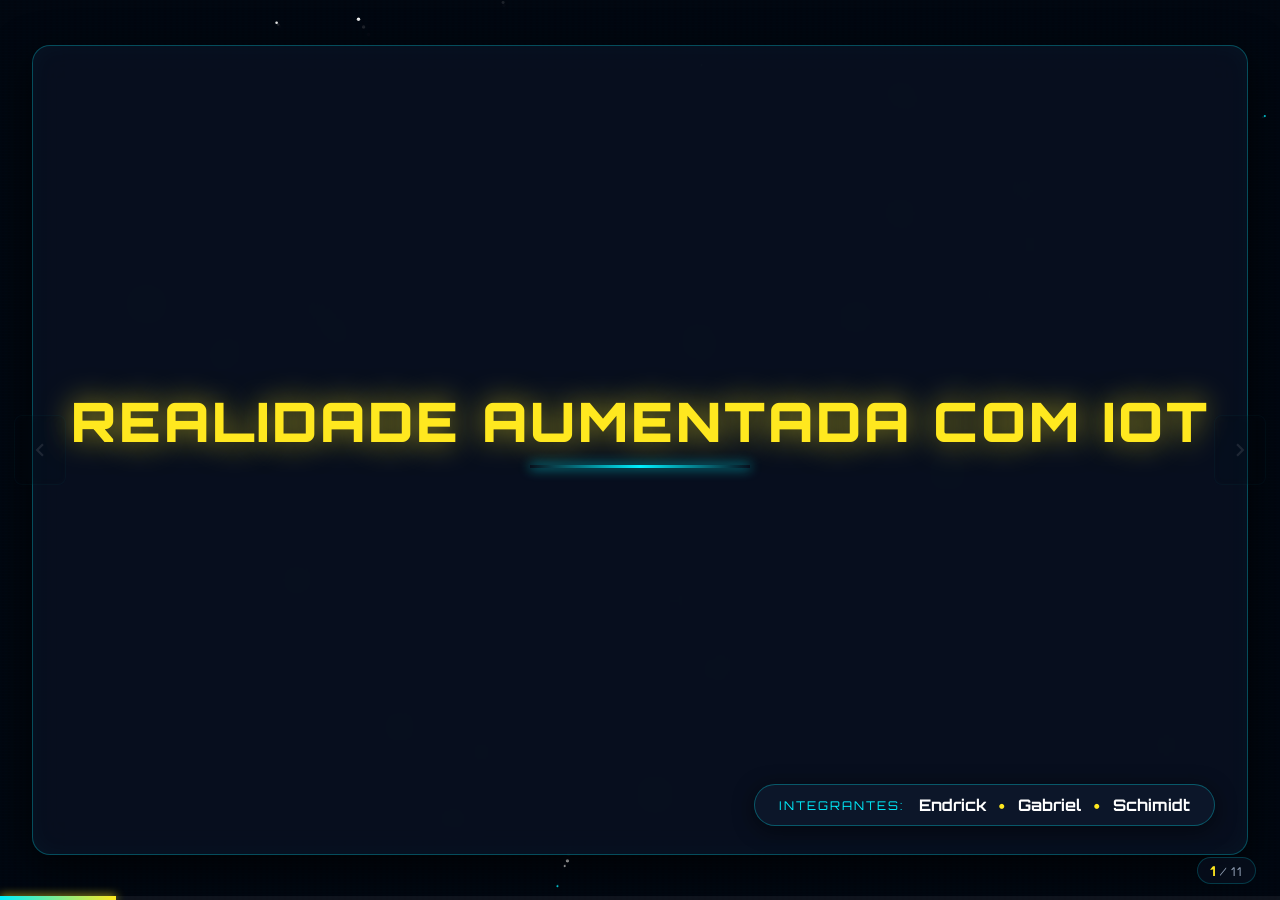
==== index.html @ c4b7a7ba "Add files via upload" ====
<!DOCTYPE html>
<html lang="pt-BR">
<head>
  <meta charset="UTF-8">
  <meta name="viewport" content="width=device-width, initial-scale=1.0">
  <title>Realidade Aumentada com IoT</title>
  <link rel="preconnect" href="https://fonts.googleapis.com">
  <link rel="preconnect" href="https://fonts.gstatic.com" crossorigin>
  <link href="https://fonts.googleapis.com/css2?family=Orbitron:wght@600;700;800;900&family=Rajdhani:wght@500;600;700&family=Inter:wght@400;500;600&display=swap" rel="stylesheet">
  <link rel="stylesheet" href="style.css">
</head>
<body>

  <!-- Canvas das Estrelas / Hiperespaço -->
  <canvas id="starfield"></canvas>

  <!-- Scanlines / Efeito Holográfico Sutil -->
  <div class="hologram-overlay"></div>

  <!-- Barra de Progresso Discreta (estilo apresentação real) -->
  <div class="presentation-progress">
    <div class="progress-bar" id="progressBar"></div>
  </div>

  <!-- Contador Discreto de Slides no Canto -->
  <div class="slide-counter-badge" id="slideCounterBadge">
    <span id="currentSlideNum">1</span> / <span id="totalSlidesNum">10</span>
  </div>

  <!-- Botões de Navegação Flutuantes e Discretos (aparecem ao passar o mouse) -->
  <button id="btnPrev" class="floating-nav-btn prev" title="Slide Anterior (Seta Esquerda / Espaço)">
    <svg viewBox="0 0 24 24" width="26" height="26"><path fill="currentColor" d="M15.41 7.41L14 6l-6 6 6 6 1.41-1.41L10.83 12z"/></svg>
  </button>
  <button id="btnNext" class="floating-nav-btn next" title="Próximo Slide (Seta Direita)">
    <svg viewBox="0 0 24 24" width="26" height="26"><path fill="currentColor" d="M10 6L8.59 7.41 13.17 12l-4.58 4.59L10 18l6-6z"/></svg>
  </button>

  <!-- Container Principal dos Slides (Apresentação Real) -->
  <main class="presentation-stage">

    <!-- ==================== SLIDE 0: CAPA ==================== -->
    <section class="slide active" data-index="0">
      <div class="slide-content intro-slide">
        <div class="title-container">
          <h1 class="main-title">REALIDADE AUMENTADA COM IOT</h1>
          <div class="title-saber-bar"></div>
        </div>

        <!-- Créditos dos Integrantes (Canto Inferior Direito) -->
        <div class="team-credits-box">
          <span class="credits-heading">INTEGRANTES:</span>
          <div class="team-names-pill">
            <span class="team-member">Endrick</span>
            <span class="dot-sep">•</span>
            <span class="team-member">Gabriel</span>
            <span class="dot-sep">•</span>
            <span class="team-member">Schimidt</span>
          </div>
        </div>
      </div>
    </section>

    <!-- ==================== SLIDE 1: O QUE É RA? ==================== -->
    <section class="slide" data-index="1">
      <div class="slide-content">
        <h2 class="slide-heading">O QUE É REALIDADE AUMENTADA (RA)?</h2>
        <p class="slide-subtitle">A inserção de elementos virtuais diretamente no campo de visão do mundo real.</p>

        <div class="cards-layout three-col">
          <div class="holo-card">
            <h3>O Mundo Real Não Some</h3>
            <p>Diferente da Realidade Virtual (RV) que cria um ambiente 100% isolado, a <strong>RA mantém você na realidade</strong>, adicionando gráficos e dados por cima dela.</p>
            <div class="card-tag">OVERLAY DIGITAL</div>
          </div>

          <div class="holo-card highlight-card">
            <h3>Informação em Tempo Real</h3>
            <p>Projeção de instruções visuais, mapas, textos e alertas gráficos <strong>ancorados no espaço 3D</strong> à sua frente, sem desviar sua atenção da tarefa.</p>
            <div class="card-tag">CONTEXTO ESPACIAL</div>
          </div>

          <div class="holo-card">
            <h3>Onde Você Já Viu?</h3>
            <p>Filtros de câmera no celular, jogos populares como <em>Pokémon GO</em> e visores <strong>HUD (Heads-Up Display)</strong> em carros modernos e caças de aviação.</p>
            <div class="card-tag">EXEMPLOS DO COTIDIANO</div>
          </div>
        </div>

        <div class="quote-callout">
          <span class="quote-glyph">“</span>
          <p><strong>Em resumo simples:</strong> RA é enxergar o mundo real com informações digitais projetadas exatamente sobre o objeto com o qual você está interagindo.</p>
        </div>
      </div>
    </section>

    <!-- ==================== SLIDE 2: O QUE É IOT? ==================== -->
    <section class="slide" data-index="2">
      <div class="slide-content">
        <h2 class="slide-heading">O QUE É INTERNET DAS COISAS (IoT)?</h2>
        <p class="slide-subtitle">Objetos do cotidiano e máquinas industriais conectados à internet gerando dados vivos.</p>

        <div class="cards-layout three-col">
          <div class="holo-card">
            <h3>Sensores em Tudo</h3>
            <p>Termômetros, acelerômetros, medidores de pressão e fluxo instalados em máquinas, veículos e aparelhos do dia a dia.</p>
            <div class="card-tag">COLETA DE TELEMETRIA</div>
          </div>

          <div class="holo-card">
            <h3>Comunicação em Rede</h3>
            <p>Os dispositivos enviam e recebem dados 24h por dia via Wi-Fi, 5G, Bluetooth ou radiofrequência industrial contínua.</p>
            <div class="card-tag">CONECTIVIDADE TOTAL</div>
          </div>

          <div class="holo-card">
            <h3>Ação Automatizada</h3>
            <p>O dado não fica parado: ele avisa quando uma peça vai quebrar, desliga um motor com superaquecimento ou acende luzes sozinho.</p>
            <div class="card-tag">INTELIGÊNCIA OPERACIONAL</div>
          </div>
        </div>

        <div class="data-stream-box">
          <div class="stream-header">
            <span class="status-pulse"></span>
            <span>EXEMPLOS DO DIA A DIA:</span>
          </div>
          <div class="stream-items">
            <span class="chip">Smartwatches medindo batimentos</span>
            <span class="chip">Lâmpadas e fechaduras inteligentes</span>
            <span class="chip">Tratores autônomos na agricultura</span>
            <span class="chip">Turbinas de usinas elétricas</span>
          </div>
        </div>
      </div>
    </section>

    <!-- ==================== SLIDE 3: A FUSÃO RA + IOT ==================== -->
    <section class="slide" data-index="3">
      <div class="slide-content">
        <h2 class="slide-heading">A FUSÃO: QUANDO RA ENCONTRA A IOT</h2>
        <p class="slide-subtitle">O invisível se torna visível: o dado do sensor sai da tela do computador e vai para o objeto real.</p>

        <div class="split-view">
          <div class="split-left">
            <div class="comparison-block old-way">
              <span class="block-label">SEM REALIDADE AUMENTADA</span>
              <h4>O Problema Tradicional:</h4>
              <p>O técnico olha para uma máquina quebrada, precisa andar até um computador ou pegar uma prancheta cheia de tabelas e gráficos distantes da peça física.</p>
            </div>

            <div class="comparison-block new-way">
              <span class="block-label">COM RA + IOT INTEGRADOS</span>
              <h4>A Solução Holística:</h4>
              <p>O técnico simplesmente <strong>olha para a máquina</strong>: os dados de temperatura, rotação e alertas aparecem flutuando exatamente onde estão os sensores.</p>
            </div>

            <ul class="key-points-list">
              <li><strong>Zero perda de tempo:</strong> O operador não precisa procurar manuais em outra sala.</li>
              <li><strong>Diagnóstico Instantâneo:</strong> Cor vermelha se a peça estiver quente, verde se estiver normal.</li>
            </ul>
          </div>

          <!-- DEMO INTERATIVA HOLOGRÁFICA NO SLIDE -->
          <div class="split-right">
            <div class="interactive-demo-panel">
              <div class="demo-hud-title">
                <span class="blinking-dot"></span>
                <span>SIMULADOR HUD: TURBINA CONECTADA</span>
              </div>
              <div class="hologram-viewport" id="holoViewport">
                <div class="turbine-graphic">
                  <div class="turbine-core"></div>
                  <div class="turbine-blades"></div>
                  <!-- Pontos de ancoragem de RA -->
                  <div class="ar-pin pin-1" id="pinTemp">
                    <div class="pin-marker"></div>
                    <div class="pin-popup">
                      <span class="label">TEMP NÚCLEO</span>
                      <strong id="valTemp">74°C [NORMAL]</strong>
                    </div>
                  </div>
                  <div class="ar-pin pin-2" id="pinRpm">
                    <div class="pin-marker"></div>
                    <div class="pin-popup">
                      <span class="label">VELOCIDADE</span>
                      <strong id="valRpm">3.420 RPM</strong>
                    </div>
                  </div>
                  <div class="ar-pin pin-3" id="pinVib">
                    <div class="pin-marker"></div>
                    <div class="pin-popup">
                      <span class="label">VIBRAÇÃO IoT</span>
                      <strong id="valVib">0.08 mm/s [OK]</strong>
                    </div>
                  </div>
                </div>
              </div>
              <div class="demo-controls">
                <button class="sim-btn" onclick="simulateAnomaly()">Simular Falha no Sensor</button>
                <button class="sim-btn reset" onclick="resetAnomaly()">Normalizar Sistema</button>
              </div>
              <p class="demo-hint">*Demonstração interativa da resposta da RA aos dados de IoT.</p>
            </div>
          </div>
        </div>
      </div>
    </section>

    <!-- ==================== SLIDE 4: ONDE JÁ É UTILIZADO? ==================== -->
    <section class="slide" data-index="4">
      <div class="slide-content">
        <h2 class="slide-heading">ONDE ESSA COMBINAÇÃO JÁ É USADA NO MUNDO?</h2>
        <p class="slide-subtitle">Não é ficção científica: setores de ponta já operam diariamente com RA + sensores IoT.</p>

        <div class="cards-layout four-col">
          <div class="holo-card">
            <h3>Indústria 4.0</h3>
            <p>Manutenção preditiva em fábricas. O operador vê o histórico de revisões flutuando sobre motores sem abrir tampas.</p>
            <div class="card-tag">MANUFATURA</div>
          </div>

          <div class="holo-card">
            <h3>Medicina & Cirurgias</h3>
            <p>Médicos com óculos de RA enxergam sinais vitais do paciente (IoT) e exames 3D projetados diretamente sobre o corpo operado.</p>
            <div class="card-tag">SAÚDE DE PRECISÃO</div>
          </div>

          <div class="holo-card">
            <h3>Logística & Armazéns</h3>
            <p><em>Pick-by-Vision</em>: O funcionário de galpões gigantes recebe setas luminosas no campo de visão até a caixa certa conectada por RFID.</p>
            <div class="card-tag">SUPPLY CHAIN</div>
          </div>

          <div class="holo-card">
            <h3>Redes de Energia & Óleo</h3>
            <p>Inspeção de tubulações e subestações de alta tensão à distância segura, lendo sensores de voltagem sem encostar nos cabos.</p>
            <div class="card-tag">SEGURANÇA PESADA</div>
          </div>
        </div>

        <div class="stat-banner">
          <div class="stat-item">
            <span class="stat-num">-90%</span>
            <span class="stat-desc">Erros de montagem e leitura</span>
          </div>
          <div class="stat-item">
            <span class="stat-num">+40%</span>
            <span class="stat-desc">Velocidade no diagnóstico técnico</span>
          </div>
          <div class="stat-item">
            <span class="stat-num">Mãos Livres</span>
            <span class="stat-desc">Operador focado 100% na tarefa física</span>
          </div>
        </div>
      </div>
    </section>

    <!-- ==================== SLIDE 5: CASOS REAIS DE SUCESSO ==================== -->
    <section class="slide" data-index="5">
      <div class="slide-content">
        <h2 class="slide-heading">CASOS REAIS DE GRANDES EMPRESAS</h2>
        <p class="slide-subtitle">Exemplos comprovados de gigantes globais que economizam bilhões com a tecnologia.</p>

        <div class="cards-layout three-col">
          <div class="case-card">
            <div class="case-header">
              <span class="corp-name">BOEING & AIRBUS</span>
              <span class="corp-tag">AVIAÇÃO</span>
            </div>
            <h4>Instalação de Fiação de Aeronaves</h4>
            <p>A montagem de milhares de cabos elétricos era guiada por manuais de papel de 1000 páginas. Com óculos de RA conectados a torquímetros inteligentes IoT:</p>
            <div class="case-metric">Tempo reduzido em <strong>25%</strong> e taxa de erro caiu para <strong>quase zero</strong>.</div>
          </div>

          <div class="case-card highlight-card">
            <div class="case-header">
              <span class="corp-name">GENERAL ELECTRIC (GE)</span>
              <span class="corp-tag">ENERGIA & TURBINAS</span>
            </div>
            <h4>Inspeção de Turbinas Eólicas e a Gás</h4>
            <p>Técnicos sobem torres de 100 metros usando óculos de RA que exibem vibração e torque em tempo real enviados pelos sensores da turbina.</p>
            <div class="case-metric">Produtividade dos técnicos aumentou em <strong>34%</strong> logo no primeiro uso.</div>
          </div>

          <div class="case-card">
            <div class="case-header">
              <span class="corp-name">PORSCHE & VOLVO</span>
              <span class="corp-tag">AUTOMOBILÍSTICA</span>
            </div>
            <h4>Assistência Remota em Concessionárias</h4>
            <p>Mecânicos conectam o carro à central IoT e colocam óculos RA. Engenheiros na matriz enxergam o que ele vê e desenham flechas virtuais no motor dele.</p>
            <div class="case-metric">Resolução de panes complexas <strong>40% mais rápida</strong>.</div>
          </div>
        </div>

        <div class="concept-chip-container">
          <span class="concept-label">TERMO CHAVE:</span>
          <span class="concept-pill"><strong>Gêmeo Digital (Digital Twin):</strong> O modelo 3D virtual exato da máquina que reage em tempo real com os sensores físicos.</span>
        </div>
      </div>
    </section>

    <!-- ==================== SLIDE 6: ÓCULOS DE RA NO MERCADO ==================== -->
    <section class="slide" data-index="6">
      <div class="slide-content">
        <h2 class="slide-heading">O ARSENAL DE HARDWARE: ÓCULOS DE RA ATUAIS</h2>
        <p class="slide-subtitle">Quais dispositivos tornam essa visualização possível hoje no mercado?</p>

        <div class="hardware-grid">
          <!-- Item 1: Vision Pro -->
          <div class="hw-card">
            <div class="hw-top">
              <span class="hw-badge apple">APPLE VISION PRO</span>
              <span class="hw-price">Premium</span>
            </div>
            <div class="hw-body">
              <h4>Computação Espacial Avançada</h4>
              <p>Displays Micro-OLED 4K em cada olho. Câmeras externas com passthrough quase perfeito para projetar telas, dados e modelos 3D ao redor do usuário.</p>
              <div class="hw-specs">
                <span>Foco: Produtividade & Multimídia</span>
                <span>Controle: Olhos e Mãos</span>
              </div>
            </div>
          </div>

          <!-- Item 2: HoloLens 2 -->
          <div class="hw-card highlight-hw">
            <div class="hw-top">
              <span class="hw-badge ms">MICROSOFT HOLOLENS 2</span>
              <span class="hw-price">Corporativo</span>
            </div>
            <div class="hw-body">
              <h4>O Veterano da Indústria</h4>
              <p>Lentes transparentes verdadeiras (visão ótica direta). O mais utilizado por indústrias, forças de defesa e cirurgiões para integrar com sensores IoT via nuvem.</p>
              <div class="hw-specs">
                <span>Foco: Indústria 4.0 & Medicina</span>
                <span>Visor articulado para cima</span>
              </div>
            </div>
          </div>

          <!-- Item 3: Meta Ray-Ban & Quest 3 -->
          <div class="hw-card">
            <div class="hw-top">
              <span class="hw-badge meta">META RAY-BAN / QUEST 3</span>
              <span class="hw-price">Consumidor</span>
            </div>
            <div class="hw-body">
              <h4>Acessibilidade & IA Integrada</h4>
              <p>Os óculos Ray-Ban possuem câmeras e IA por voz para ler o ambiente; já o Quest 3 traz passthrough colorido para misturar o mundo físico com dados.</p>
              <div class="hw-specs">
                <span>Foco: Dia a dia & Preço acessível</span>
                <span>Design de armação comum (Ray-Ban)</span>
              </div>
            </div>
          </div>

          <!-- Item 4: XREAL Air -->
          <div class="hw-card">
            <div class="hw-top">
              <span class="hw-badge xreal">XREAL AIR / MAGIC LEAP</span>
              <span class="hw-price">Portátil</span>
            </div>
            <div class="hw-body">
              <h4>Ultraleves & Conectados</h4>
              <p>Pesam menos de 80 gramas, conectam direto ao celular ou notebook via USB-C e projetam uma tela virtual flutuante gigante de telemetria.</p>
              <div class="hw-specs">
                <span>Foco: Portabilidade diária</span>
                <span>Visual discreto como óculos de sol</span>
              </div>
            </div>
          </div>
        </div>

        <div class="tech-observation">
          <strong>Tendência atual:</strong> Os aparelhos estão diminuindo de tamanho, ficando mais leves e saindo de capacetes pesados para armações finas de óculos normais.
        </div>
      </div>
    </section>

    <!-- ==================== SLIDE 7: VANTAGENS DE UNIR RA + IOT ==================== -->
    <section class="slide" data-index="7">
      <div class="slide-content">
        <h2 class="slide-heading">VANTAGENS ESTRATÉGICAS DE UNIR RA + IOT</h2>
        <p class="slide-subtitle">Por que governos e empresas investem bilhões nessa combinação?</p>

        <div class="benefits-grid">
          <div class="benefit-box">
            <div class="b-number">01</div>
            <div class="b-content">
              <h4>Tomada de Decisão Instantânea</h4>
              <p>O trabalhador não precisa deduzir o que está acontecendo: a condição exata da máquina está pintada na frente dos seus olhos.</p>
            </div>
          </div>

          <div class="benefit-box">
            <div class="b-number">02</div>
            <div class="b-content">
              <h4>Redução Drástica de Falhas Humanas</h4>
              <p>Instruções passo a passo ancoradas na peça correta impedem que o operador desmonte a parte errada ou esqueça uma etapa crítica.</p>
            </div>
          </div>

          <div class="benefit-box">
            <div class="b-number">03</div>
            <div class="b-content">
              <h4>Segurança do Operador em Áreas de Risco</h4>
              <p>Sensores detectam radiação, vazamentos invisíveis de gás ou choques elétricos, e a RA pinta o perigo em vermelho antes que a pessoa se aproxime.</p>
            </div>
          </div>

          <div class="benefit-box">
            <div class="b-number">04</div>
            <div class="b-content">
              <h4>Treinamento Muito Mais Rápido</h4>
              <p>Novos profissionais aprendem a consertar equipamentos praticando com hologramas guiados e dados reais de sensores, acelerando o aprendizado.</p>
            </div>
          </div>
        </div>

        <div class="summary-metric-bar">
          <div class="metric-pill">
            <span class="m-val">Economia</span>
            <span class="m-sub">Menos paradas de fábrica não planejadas</span>
          </div>
          <div class="metric-pill">
            <span class="m-val">Ergonomia</span>
            <span class="m-sub">Trabalho contínuo sem soltar ferramentas</span>
          </div>
          <div class="metric-pill">
            <span class="m-val">Colaboração</span>
            <span class="m-sub">Especialistas remotos compartilhando o mesmo olhar</span>
          </div>
        </div>
      </div>
    </section>

    <!-- ==================== SLIDE 8: O FUTURO ==================== -->
    <section class="slide" data-index="8">
      <div class="slide-content">
        <h2 class="slide-heading">COMO ESSA TECNOLOGIA SERÁ USADA NO FUTURO?</h2>
        <p class="slide-subtitle">Para onde a tecnologia está caminhando nos próximos 5 a 10 anos?</p>

        <div class="cards-layout three-col">
          <div class="future-card">
            <div class="future-year">PASSO 1</div>
            <h3>Lentes de Contato de RA</h3>
            <p>Adeus aos óculos grandes: pesquisas com microdisplays em lentes de contato já testam projetar dados biométricos e telemetria diretamente na retina.</p>
            <div class="future-tag">COMPUTAÇÃO INVISÍVEL</div>
          </div>

          <div class="future-card highlight-card">
            <div class="future-year">PASSO 2</div>
            <h3>IA Generativa como Copiloto</h3>
            <p>A Inteligência Artificial analisa os dados dos sensores IoT antes do humano e projeta um assistente holográfico inteligente guiando a manutenção em tempo real.</p>
            <div class="future-tag">IA + RA + IOT CONVERGENTES</div>
          </div>

          <div class="future-card">
            <div class="future-year">PASSO 3</div>
            <h3>Cidades Inteligentes Vivas</h3>
            <p>Ruas inteiras com semáforos, prédios e veículos autônomos comunicando telemetria que pedestres e motoristas enxergam direto em seus visores holográficos.</p>
            <div class="future-tag">SMART CITIES TOTAIS</div>
          </div>
        </div>

        <div class="starwars-analogy">
          <p>
            Com <strong>5G/6G, sensores IoT cada vez menores e processadores mais potentes</strong>, a fronteira entre o mundo físico e o digital tende a desaparecer.
          </p>
        </div>
      </div>
    </section>

    <!-- ==================== SLIDE 9: HORA DA PRÁTICA (QR CODE) ==================== -->
    <section class="slide" data-index="9">
      <div class="slide-content pratica-slide">
        <h2 class="slide-heading">HORA DA PRÁTICA</h2>
        <p class="slide-subtitle">Peguem o celular: vamos colocar uma turbina inteligente na mesa de vocês.</p>

        <div class="pratica-layout">
          <div class="qr-area">
            <div class="qr-moldura" id="qrCode"></div>
            <span class="qr-link" id="qrLink"></span>
          </div>

          <div class="pratica-passos">
            <div class="passo">
              <span class="passo-num">1</span>
              <div>
                <h4>Escaneie o QR Code</h4>
                <p>Abra a câmera do celular e aponte para o código ao lado.</p>
              </div>
            </div>
            <div class="passo">
              <span class="passo-num">2</span>
              <div>
                <h4>Toque em "Ver na minha mesa"</h4>
                <p>Aponte para o chão ou para a mesa e mova o celular devagar.</p>
              </div>
            </div>
            <div class="passo">
              <span class="passo-num">3</span>
              <div>
                <h4>Leia os sensores IoT</h4>
                <p>Temperatura, rotação, vibração e energia aparecem sobre a turbina em tempo real.</p>
              </div>
            </div>
            <div class="passo passo-alerta">
              <span class="passo-num">4</span>
              <div>
                <h4>Simule uma falha</h4>
                <p>Veja a RA reagir na hora: a turbina acelera e os dados ficam vermelhos.</p>
              </div>
            </div>
          </div>
        </div>
      </div>
    </section>

    <!-- ==================== SLIDE 10: CONCLUSÃO & PERGUNTAS ==================== -->
    <section class="slide" data-index="10">
      <div class="slide-content conclusion-slide">
        <h2 class="slide-heading">OBRIGADO</h2>
        <p class="slide-subtitle">"O futuro já está diante dos nossos olhos."</p>
      </div>
    </section>

  </main>

  <script src="qrcode.js"></script>
  <script src="script.js"></script>
</body>
</html>
---- style.css ----
/* ============================================================
   APRESENTAÇÃO GALÁCTICA DE SLIDES - REALIDADE AUMENTADA COM IOT
   Estética Star Wars: 100% Slide Deck Real (Sem Header / Sem Footer)
   ============================================================ */

:root {
  --sw-yellow: #ffe81f;
  --sw-blue: #00f0ff;
  --sw-jedi-blue: #2a9df4;
  --sw-saber-green: #00ff66;
  --sw-sith-red: #ff3344;
  --sw-purple: #a855f7;
  
  --bg-deep-space: #030712;
  --bg-panel: rgba(8, 16, 32, 0.88);
  --bg-panel-border: rgba(0, 240, 255, 0.28);
  --bg-card: rgba(14, 25, 45, 0.65);
  
  --text-main: #e2e8f0;
  --text-muted: #94a3b8;
  --text-bright: #ffffff;
  
  --glow-cyan: 0 0 16px rgba(0, 240, 255, 0.45);
  --glow-yellow: 0 0 20px rgba(255, 232, 31, 0.5);
  --font-scifi: 'Orbitron', -apple-system, BlinkMacSystemFont, sans-serif;
  --font-tech: 'Rajdhani', -apple-system, BlinkMacSystemFont, sans-serif;
  --font-body: 'Inter', -apple-system, BlinkMacSystemFont, sans-serif;
}

* {
  box-sizing: border-box;
  margin: 0;
  padding: 0;
  -webkit-font-smoothing: antialiased;
}

html, body {
  width: 100%;
  height: 100%;
  overflow: hidden;
  background-color: var(--bg-deep-space);
  color: var(--text-main);
  font-family: var(--font-body);
}

/* Canvas de Fundo (Estrelas / Salto no Hiperespaço) */
#starfield {
  position: fixed;
  top: 0;
  left: 0;
  width: 100vw;
  height: 100vh;
  z-index: 1;
  pointer-events: none;
}

/* Scanlines Holográficas Sutis */
.hologram-overlay {
  position: fixed;
  top: 0;
  left: 0;
  width: 100vw;
  height: 100vh;
  background: linear-gradient(
    rgba(18, 16, 16, 0) 50%, 
    rgba(0, 0, 0, 0.2) 50%
  ), linear-gradient(
    90deg,
    rgba(0, 240, 255, 0.015),
    transparent 50%,
    rgba(0, 240, 255, 0.015)
  );
  background-size: 100% 3px, 6px 100%;
  pointer-events: none;
  z-index: 2;
  opacity: 0.5;
}

/* ============================================================
   ELEMENTOS DISCRETOS DE APRESENTAÇÃO REAL
   ============================================================ */

/* Barra de Progresso Fina no Rodapé */
.presentation-progress {
  position: fixed;
  bottom: 0;
  left: 0;
  width: 100vw;
  height: 4px;
  background: rgba(255, 255, 255, 0.06);
  z-index: 200;
}

.progress-bar {
  height: 100%;
  width: 10%;
  background: linear-gradient(90deg, var(--sw-blue), var(--sw-yellow));
  box-shadow: 0 0 10px var(--sw-yellow);
  transition: width 0.35s cubic-bezier(0.16, 1, 0.3, 1);
}

/* Indicador Discreto de Slide (Canto Inferior Direito) */
.slide-counter-badge {
  position: fixed;
  bottom: 16px;
  right: 24px;
  background: rgba(8, 16, 32, 0.7);
  border: 1px solid rgba(0, 240, 255, 0.2);
  padding: 4px 12px;
  border-radius: 20px;
  font-family: var(--font-scifi);
  font-size: 0.75rem;
  color: var(--text-muted);
  letter-spacing: 1px;
  z-index: 150;
  backdrop-filter: blur(8px);
}

.slide-counter-badge span:first-child {
  color: var(--sw-yellow);
  font-weight: 700;
  font-size: 0.85rem;
}

/* Botões de Navegação Flutuantes e Transparentes (Aparecem suavemente no hover) */
.floating-nav-btn {
  position: fixed;
  top: 50%;
  transform: translateY(-50%);
  width: 52px;
  height: 70px;
  background: rgba(10, 20, 38, 0.25);
  border: 1px solid rgba(0, 240, 255, 0.15);
  color: rgba(255, 255, 255, 0.5);
  display: flex;
  align-items: center;
  justify-content: center;
  cursor: pointer;
  z-index: 120;
  border-radius: 8px;
  opacity: 0.2;
  transition: all 0.25s ease;
  backdrop-filter: blur(4px);
}

.floating-nav-btn:hover {
  opacity: 1;
  background: rgba(10, 20, 38, 0.85);
  border-color: var(--sw-blue);
  color: var(--sw-blue);
  box-shadow: 0 0 15px rgba(0, 240, 255, 0.3);
}

.floating-nav-btn.prev {
  left: 14px;
}

.floating-nav-btn.next {
  right: 14px;
}

/* ============================================================
   PALCO DOS SLIDES (TELA CHEIA IMERSIVA)
   ============================================================ */
.presentation-stage {
  position: fixed;
  top: 0;
  bottom: 0;
  left: 0;
  right: 0;
  z-index: 10;
  display: flex;
  align-items: center;
  justify-content: center;
  padding: 30px;
}

.slide {
  position: absolute;
  width: 95%;
  max-width: 1360px;
  height: 90%;
  max-height: 840px;
  opacity: 0;
  pointer-events: none;
  transform: scale(0.97) translateY(12px);
  transition: opacity 0.35s cubic-bezier(0.16, 1, 0.3, 1), transform 0.35s cubic-bezier(0.16, 1, 0.3, 1);
  display: flex;
  align-items: center;
  justify-content: center;
}

.slide.active {
  opacity: 1;
  pointer-events: auto;
  transform: scale(1) translateY(0);
}

.slide-content {
  width: 100%;
  height: 100%;
  background: var(--bg-panel);
  backdrop-filter: blur(16px);
  border: 1px solid var(--bg-panel-border);
  border-radius: 18px;
  box-shadow: 0 12px 40px rgba(0, 0, 0, 0.75), inset 0 0 25px rgba(0, 240, 255, 0.03);
  padding: 44px 54px;
  display: flex;
  flex-direction: column;
  justify-content: flex-start;
  position: relative;
  overflow-y: auto;
}

.slide-heading {
  font-family: var(--font-scifi);
  font-size: 2rem;
  font-weight: 900;
  letter-spacing: 1.5px;
  color: var(--text-bright);
  text-transform: uppercase;
  margin-bottom: 6px;
  text-shadow: 0 0 18px rgba(0, 240, 255, 0.3);
}

.slide-subtitle {
  font-family: var(--font-tech);
  font-size: 1.3rem;
  color: var(--sw-blue);
  margin-bottom: 24px;
  font-weight: 600;
}

/* ============================================================
   SLIDE 0: CAPA DA APRESENTAÇÃO
   ============================================================ */
.intro-slide {
  text-align: center;
  align-items: center;
  justify-content: center;
  padding: 50px 30px;
}

.sw-intro-badge {
  font-family: var(--font-scifi);
  color: var(--sw-blue);
  font-size: 0.85rem;
  letter-spacing: 4px;
  margin-bottom: 24px;
  opacity: 0.85;
}

.title-container {
  display: flex;
  flex-direction: column;
  align-items: center;
  margin-bottom: 40px;
}

.main-title {
  font-family: var(--font-scifi);
  font-size: 3.4rem;
  font-weight: 900;
  letter-spacing: 3px;
  color: var(--sw-yellow);
  text-shadow: 0 0 30px rgba(255, 232, 31, 0.6);
  line-height: 1.1;
  text-transform: uppercase;
}

.title-saber-bar {
  width: 220px;
  height: 3px;
  background: linear-gradient(90deg, transparent, var(--sw-blue), transparent);
  box-shadow: 0 0 12px var(--sw-blue);
  margin-top: 14px;
}

.intro-description {
  max-width: 820px;
  font-size: 1.25rem;
  line-height: 1.6;
  color: var(--text-muted);
  margin-bottom: 34px;
}

.team-credits-box {
  position: absolute;
  bottom: 28px;
  right: 32px;
  background: rgba(14, 25, 45, 0.8);
  border: 1px solid rgba(0, 240, 255, 0.3);
  padding: 10px 24px;
  border-radius: 30px;
  display: flex;
  align-items: center;
  gap: 14px;
  margin-bottom: 0;
  box-shadow: 0 4px 20px rgba(0, 0, 0, 0.5);
  z-index: 10;
}

.credits-heading {
  font-family: var(--font-scifi);
  font-size: 0.75rem;
  letter-spacing: 2px;
  color: var(--sw-blue);
}

.team-names-pill {
  display: flex;
  align-items: center;
  gap: 12px;
}

.team-member {
  font-family: var(--font-scifi);
  font-size: 1rem;
  font-weight: 700;
  color: var(--text-bright);
}

.dot-sep {
  color: var(--sw-yellow);
  font-weight: bold;
}

.action-btn {
  font-family: var(--font-scifi);
  font-size: 1rem;
  font-weight: 800;
  letter-spacing: 1.5px;
  padding: 14px 34px;
  border-radius: 8px;
  cursor: pointer;
  display: flex;
  align-items: center;
  gap: 12px;
  transition: all 0.25s ease;
}

.primary-btn {
  background: var(--sw-yellow);
  color: #050b14;
  border: 1px solid var(--sw-yellow);
  box-shadow: var(--glow-yellow);
}

.primary-btn:hover {
  transform: translateY(-2px);
  background: #fff04d;
  box-shadow: 0 0 28px rgba(255, 232, 31, 0.7);
}

.secondary-btn {
  background: transparent;
  color: var(--sw-blue);
  border: 1px solid var(--sw-blue);
}

.secondary-btn:hover {
  background: rgba(0, 240, 255, 0.15);
  box-shadow: var(--glow-cyan);
}

/* ============================================================
   SISTEMAS DE CARDS (LAYOUTS)
   ============================================================ */
.cards-layout {
  display: grid;
  gap: 22px;
  flex: 1;
  align-items: stretch;
}

.three-col {
  grid-template-columns: repeat(3, 1fr);
}

.four-col {
  grid-template-columns: repeat(4, 1fr);
}

.holo-card {
  background: var(--bg-card);
  border: 1px solid rgba(0, 240, 255, 0.18);
  border-radius: 14px;
  padding: 26px;
  display: flex;
  flex-direction: column;
  transition: all 0.25s ease;
  position: relative;
}

.holo-card:hover {
  transform: translateY(-4px);
  border-color: rgba(0, 240, 255, 0.45);
  background: rgba(14, 25, 45, 0.9);
  box-shadow: 0 10px 25px rgba(0, 0, 0, 0.4), 0 0 16px rgba(0, 240, 255, 0.15);
}

.holo-card.highlight-card {
  border-color: rgba(0, 240, 255, 0.4);
  background: rgba(12, 28, 54, 0.75);
  box-shadow: inset 0 0 15px rgba(0, 240, 255, 0.1);
}

.card-icon {
  font-size: 2.2rem;
  margin-bottom: 14px;
}

.holo-card h3 {
  font-family: var(--font-scifi);
  font-size: 1.2rem;
  font-weight: 700;
  color: var(--text-bright);
  margin-bottom: 12px;
  line-height: 1.3;
}

.holo-card p {
  font-size: 1rem;
  color: var(--text-muted);
  line-height: 1.6;
  flex: 1;
}

.holo-card strong {
  color: var(--sw-blue);
}

.card-tag {
  font-family: var(--font-scifi);
  font-size: 0.7rem;
  letter-spacing: 1.5px;
  color: var(--sw-yellow);
  margin-top: 16px;
  padding-top: 12px;
  border-top: 1px dashed rgba(255, 255, 255, 0.1);
}

.quote-callout {
  margin-top: 22px;
  background: rgba(0, 240, 255, 0.06);
  border-left: 4px solid var(--sw-blue);
  padding: 16px 22px;
  border-radius: 0 8px 8px 0;
  display: flex;
  align-items: center;
  gap: 14px;
}

.quote-glyph {
  font-size: 2.8rem;
  color: var(--sw-blue);
  font-family: serif;
  line-height: 0.8;
}

.quote-callout p {
  font-size: 1.05rem;
  color: var(--text-main);
}

.data-stream-box {
  margin-top: 22px;
  background: rgba(14, 25, 45, 0.6);
  border: 1px solid rgba(0, 240, 255, 0.2);
  border-radius: 10px;
  padding: 16px 22px;
}

.stream-header {
  display: flex;
  align-items: center;
  gap: 8px;
  font-family: var(--font-scifi);
  font-size: 0.8rem;
  letter-spacing: 1.2px;
  color: var(--sw-blue);
  margin-bottom: 12px;
}

.status-pulse {
  width: 9px;
  height: 9px;
  background-color: var(--sw-saber-green);
  border-radius: 50%;
  box-shadow: 0 0 8px var(--sw-saber-green);
  animation: pulse 1.5s infinite;
}

@keyframes pulse {
  0% { transform: scale(0.9); opacity: 0.7; }
  50% { transform: scale(1.2); opacity: 1; }
  100% { transform: scale(0.9); opacity: 0.7; }
}

.stream-items {
  display: flex;
  flex-wrap: wrap;
  gap: 12px;
}

.chip {
  background: rgba(0, 240, 255, 0.08);
  border: 1px solid rgba(0, 240, 255, 0.25);
  color: var(--text-bright);
  padding: 7px 16px;
  border-radius: 20px;
  font-size: 0.9rem;
  font-family: var(--font-tech);
  font-weight: 600;
}

/* ============================================================
   SLIDE 3: SPLIT VIEW COM DEMO INTERATIVA HOLOGRÁFICA
   ============================================================ */
.split-view {
  display: grid;
  grid-template-columns: 1fr 1fr;
  gap: 32px;
  flex: 1;
  align-items: center;
}

.split-left {
  display: flex;
  flex-direction: column;
  gap: 16px;
}

.comparison-block {
  padding: 18px 22px;
  border-radius: 12px;
  border: 1px solid transparent;
}

.old-way {
  background: rgba(239, 68, 68, 0.08);
  border-color: rgba(239, 68, 68, 0.28);
}

.new-way {
  background: rgba(0, 240, 255, 0.09);
  border-color: rgba(0, 240, 255, 0.35);
  box-shadow: 0 0 16px rgba(0, 240, 255, 0.1);
}

.block-label {
  font-family: var(--font-scifi);
  font-size: 0.7rem;
  letter-spacing: 1.5px;
  display: block;
  margin-bottom: 6px;
}

.old-way .block-label { color: #f87171; }
.new-way .block-label { color: var(--sw-blue); }

.comparison-block h4 {
  font-size: 1.15rem;
  color: var(--text-bright);
  margin-bottom: 6px;
}

.comparison-block p {
  font-size: 0.95rem;
  color: var(--text-muted);
  line-height: 1.5;
}

.key-points-list {
  list-style: none;
  display: flex;
  flex-direction: column;
  gap: 10px;
  margin-top: 4px;
}

.key-points-list li {
  font-size: 0.95rem;
  color: var(--text-main);
  position: relative;
  padding-left: 22px;
}

.key-points-list li::before {
  content: '▸';
  position: absolute;
  left: 0;
  color: var(--sw-blue);
  font-weight: bold;
}

/* Simulador Interativo da Turbina (Slide 3) */
.interactive-demo-panel {
  background: rgba(9, 18, 33, 0.92);
  border: 1px solid var(--sw-blue);
  border-radius: 14px;
  padding: 24px;
  box-shadow: inset 0 0 20px rgba(0, 240, 255, 0.15), 0 0 25px rgba(0, 0, 0, 0.5);
  display: flex;
  flex-direction: column;
  align-items: center;
}

.demo-hud-title {
  width: 100%;
  display: flex;
  align-items: center;
  gap: 8px;
  font-family: var(--font-scifi);
  font-size: 0.75rem;
  letter-spacing: 1.5px;
  color: var(--sw-blue);
  border-bottom: 1px solid rgba(0, 240, 255, 0.2);
  padding-bottom: 10px;
  margin-bottom: 18px;
}

.blinking-dot {
  width: 8px;
  height: 8px;
  border-radius: 50%;
  background: var(--sw-saber-green);
  box-shadow: 0 0 8px var(--sw-saber-green);
  animation: pulse 1s infinite;
}

.hologram-viewport {
  width: 100%;
  height: 230px;
  position: relative;
  display: flex;
  align-items: center;
  justify-content: center;
  background: radial-gradient(circle, rgba(0, 240, 255, 0.1) 0%, transparent 70%);
  border-radius: 10px;
  border: 1px dashed rgba(0, 240, 255, 0.25);
}

.turbine-graphic {
  position: relative;
  width: 130px;
  height: 130px;
}

.turbine-core {
  position: absolute;
  top: 38px;
  left: 38px;
  width: 54px;
  height: 54px;
  border-radius: 50%;
  background: radial-gradient(circle, #00f0ff 0%, #034f84 100%);
  box-shadow: 0 0 22px #00f0ff;
  z-index: 2;
}

.turbine-blades {
  position: absolute;
  top: 0;
  left: 0;
  width: 100%;
  height: 100%;
  border-radius: 50%;
  border: 3px dashed rgba(0, 240, 255, 0.65);
  animation: spinTurbine 4s linear infinite;
  box-shadow: 0 0 15px rgba(0, 240, 255, 0.3);
}

@keyframes spinTurbine {
  from { transform: rotate(0deg); }
  to { transform: rotate(360deg); }
}

.ar-pin {
  position: absolute;
  display: flex;
  align-items: center;
  gap: 6px;
  transition: all 0.3s ease;
}

.pin-1 { top: -20px; right: -95px; }
.pin-2 { bottom: -20px; right: -90px; }
.pin-3 { top: 40px; left: -130px; }

.pin-marker {
  width: 10px;
  height: 10px;
  border-radius: 50%;
  background: var(--sw-blue);
  box-shadow: 0 0 10px var(--sw-blue);
}

.pin-popup {
  background: rgba(5, 15, 29, 0.95);
  border: 1px solid var(--sw-blue);
  border-radius: 6px;
  padding: 5px 12px;
  display: flex;
  flex-direction: column;
  box-shadow: 0 4px 12px rgba(0, 0, 0, 0.6);
}

.pin-popup .label {
  font-family: var(--font-scifi);
  font-size: 0.6rem;
  color: var(--text-muted);
  letter-spacing: 1px;
}

.pin-popup strong {
  font-family: var(--font-tech);
  font-size: 0.9rem;
  color: var(--sw-saber-green);
}

.interactive-demo-panel.has-anomaly .turbine-core {
  background: radial-gradient(circle, #ff3344 0%, #880000 100%);
  box-shadow: 0 0 25px #ff3344;
}
.interactive-demo-panel.has-anomaly .turbine-blades {
  border-color: #ff3344;
  animation-duration: 1s;
}
.interactive-demo-panel.has-anomaly #valTemp {
  color: #ff3344;
}
.interactive-demo-panel.has-anomaly #pinTemp .pin-marker {
  background: #ff3344;
  box-shadow: 0 0 12px #ff3344;
}

.demo-controls {
  display: flex;
  gap: 12px;
  margin-top: 18px;
}

.sim-btn {
  background: rgba(0, 240, 255, 0.12);
  border: 1px solid var(--sw-blue);
  color: var(--text-bright);
  padding: 8px 16px;
  border-radius: 6px;
  font-family: var(--font-tech);
  font-size: 0.9rem;
  font-weight: 700;
  cursor: pointer;
  transition: all 0.2s ease;
}

.sim-btn:hover {
  background: var(--sw-blue);
  color: #030712;
}

.sim-btn.reset {
  border-color: rgba(255, 255, 255, 0.3);
  color: var(--text-muted);
}
.sim-btn.reset:hover {
  background: rgba(255, 255, 255, 0.2);
  color: var(--text-bright);
}

.demo-hint {
  font-size: 0.8rem;
  color: var(--text-muted);
  margin-top: 10px;
  font-style: italic;
}

/* ============================================================
   SLIDE 4 & 5: CASOS REAIS E ESTATÍSTICAS
   ============================================================ */
.stat-banner {
  margin-top: 22px;
  display: grid;
  grid-template-columns: repeat(3, 1fr);
  background: rgba(14, 25, 45, 0.6);
  border: 1px solid rgba(0, 240, 255, 0.25);
  border-radius: 12px;
  padding: 16px 22px;
  text-align: center;
}

.stat-item {
  border-right: 1px solid rgba(0, 240, 255, 0.15);
  padding: 0 16px;
}
.stat-item:last-child {
  border-right: none;
}

.stat-num {
  display: block;
  font-family: var(--font-scifi);
  font-size: 1.8rem;
  font-weight: 900;
  color: var(--sw-yellow);
  text-shadow: 0 0 12px rgba(255, 232, 31, 0.3);
}

.stat-desc {
  font-size: 0.85rem;
  color: var(--text-muted);
}

.case-card {
  background: var(--bg-card);
  border: 1px solid rgba(0, 240, 255, 0.2);
  border-radius: 14px;
  padding: 24px;
  display: flex;
  flex-direction: column;
}

.case-card:hover {
  border-color: var(--sw-blue);
  transform: translateY(-3px);
  transition: all 0.25s ease;
}

.case-header {
  display: flex;
  justify-content: space-between;
  align-items: center;
  margin-bottom: 12px;
}

.corp-name {
  font-family: var(--font-scifi);
  font-size: 1rem;
  font-weight: 700;
  color: var(--sw-yellow);
}

.corp-tag {
  font-family: var(--font-tech);
  font-size: 0.8rem;
  font-weight: 700;
  letter-spacing: 1px;
  background: rgba(255, 255, 255, 0.08);
  padding: 3px 9px;
  border-radius: 4px;
  color: var(--text-muted);
}

.case-card h4 {
  font-size: 1.15rem;
  color: var(--text-bright);
  margin-bottom: 10px;
}

.case-card p {
  font-size: 0.95rem;
  color: var(--text-muted);
  line-height: 1.5;
  flex: 1;
}

.case-metric {
  margin-top: 16px;
  padding: 10px 14px;
  background: rgba(0, 240, 255, 0.08);
  border-radius: 6px;
  border-left: 3px solid var(--sw-blue);
  font-size: 0.9rem;
  color: var(--text-bright);
}

.case-metric strong {
  color: var(--sw-yellow);
}

.concept-chip-container {
  margin-top: 22px;
  display: flex;
  align-items: center;
  gap: 12px;
  background: rgba(10, 25, 47, 0.8);
  padding: 14px 20px;
  border-radius: 10px;
  border: 1px solid rgba(0, 240, 255, 0.3);
}

.concept-label {
  font-family: var(--font-scifi);
  font-size: 0.8rem;
  letter-spacing: 1.5px;
  color: var(--sw-yellow);
  white-space: nowrap;
}

.concept-pill {
  font-size: 0.95rem;
  color: var(--text-main);
}

/* ============================================================
   SLIDE 6: HARDWARE / ÓCULOS DE RA
   ============================================================ */
.hardware-grid {
  display: grid;
  grid-template-columns: repeat(4, 1fr);
  gap: 20px;
  flex: 1;
}

.hw-card {
  background: var(--bg-card);
  border: 1px solid rgba(0, 240, 255, 0.2);
  border-radius: 14px;
  padding: 22px;
  display: flex;
  flex-direction: column;
  transition: all 0.25s ease;
}

.hw-card:hover {
  transform: translateY(-4px);
  border-color: var(--sw-blue);
  background: rgba(14, 25, 45, 0.9);
  box-shadow: 0 10px 20px rgba(0, 0, 0, 0.5);
}

.hw-card.highlight-hw {
  border-color: rgba(255, 232, 31, 0.4);
  background: rgba(25, 25, 10, 0.45);
}

.hw-top {
  display: flex;
  justify-content: space-between;
  align-items: center;
  margin-bottom: 12px;
}

.hw-badge {
  font-family: var(--font-scifi);
  font-size: 0.75rem;
  font-weight: 700;
  letter-spacing: 1px;
}

.hw-badge.apple { color: #f3f4f6; }
.hw-badge.ms { color: var(--sw-yellow); }
.hw-badge.meta { color: #60a5fa; }
.hw-badge.xreal { color: var(--sw-saber-green); }

.hw-price {
  font-family: var(--font-tech);
  font-size: 0.8rem;
  background: rgba(255, 255, 255, 0.08);
  padding: 3px 9px;
  border-radius: 4px;
  color: var(--text-muted);
}

.hw-body h4 {
  font-size: 1.1rem;
  color: var(--text-bright);
  margin-bottom: 8px;
}

.hw-body p {
  font-size: 0.9rem;
  color: var(--text-muted);
  line-height: 1.5;
  flex: 1;
}

.hw-specs {
  margin-top: 14px;
  padding-top: 12px;
  border-top: 1px solid rgba(255, 255, 255, 0.1);
  display: flex;
  flex-direction: column;
  gap: 4px;
}

.hw-specs span {
  font-size: 0.8rem;
  color: var(--sw-blue);
  font-family: var(--font-tech);
  font-weight: 600;
}

.tech-observation {
  margin-top: 20px;
  background: rgba(0, 240, 255, 0.06);
  border-left: 3px solid var(--sw-yellow);
  padding: 12px 18px;
  border-radius: 0 6px 6px 0;
  font-size: 0.95rem;
  color: var(--text-main);
}

/* ============================================================
   SLIDE 7: VANTAGENS ESTRATÉGICAS
   ============================================================ */
.benefits-grid {
  display: grid;
  grid-template-columns: repeat(2, 1fr);
  gap: 20px;
  flex: 1;
}

.benefit-box {
  background: var(--bg-card);
  border: 1px solid rgba(0, 255, 102, 0.2);
  border-radius: 14px;
  padding: 24px;
  display: flex;
  gap: 20px;
  align-items: flex-start;
  transition: all 0.25s ease;
}

.benefit-box:hover {
  transform: translateY(-3px);
  border-color: var(--sw-saber-green);
  background: rgba(14, 25, 45, 0.9);
  box-shadow: 0 0 16px rgba(0, 255, 102, 0.15);
}

.b-number {
  font-family: var(--font-scifi);
  font-size: 1.7rem;
  font-weight: 900;
  color: var(--sw-saber-green);
  line-height: 1;
  padding: 10px 14px;
  background: rgba(0, 255, 102, 0.08);
  border: 1px solid rgba(0, 255, 102, 0.3);
  border-radius: 8px;
}

.b-content h4 {
  font-family: var(--font-scifi);
  font-size: 1.15rem;
  color: var(--text-bright);
  margin-bottom: 6px;
}

.b-content p {
  font-size: 0.95rem;
  color: var(--text-muted);
  line-height: 1.5;
}

.summary-metric-bar {
  margin-top: 20px;
  display: grid;
  grid-template-columns: repeat(3, 1fr);
  gap: 16px;
}

.metric-pill {
  background: rgba(10, 25, 47, 0.7);
  border: 1px solid rgba(0, 240, 255, 0.25);
  border-radius: 8px;
  padding: 12px 18px;
  text-align: center;
}

.m-val {
  display: block;
  font-family: var(--font-scifi);
  font-size: 1.05rem;
  font-weight: 700;
  color: var(--sw-yellow);
}

.m-sub {
  font-size: 0.85rem;
  color: var(--text-muted);
}

/* ============================================================
   SLIDE 8: O FUTURO
   ============================================================ */
.future-card {
  background: var(--bg-card);
  border: 1px solid rgba(168, 85, 247, 0.3);
  border-radius: 14px;
  padding: 26px;
  display: flex;
  flex-direction: column;
}

.future-card:hover {
  transform: translateY(-4px);
  border-color: var(--sw-purple);
  box-shadow: 0 0 20px rgba(168, 85, 247, 0.2);
}

.future-year {
  font-family: var(--font-scifi);
  font-size: 0.8rem;
  letter-spacing: 2px;
  color: var(--sw-purple);
  margin-bottom: 12px;
  font-weight: 700;
}

.future-card h3 {
  font-family: var(--font-scifi);
  font-size: 1.25rem;
  color: var(--text-bright);
  margin-bottom: 10px;
}

.future-card p {
  font-size: 1rem;
  color: var(--text-muted);
  line-height: 1.6;
  flex: 1;
}

.future-tag {
  font-family: var(--font-scifi);
  font-size: 0.75rem;
  letter-spacing: 1.5px;
  color: var(--sw-blue);
  margin-top: 14px;
  padding-top: 12px;
  border-top: 1px dashed rgba(255, 255, 255, 0.1);
}

.starwars-analogy {
  margin-top: 22px;
  background: rgba(14, 25, 45, 0.85);
  border: 1px solid var(--sw-yellow);
  box-shadow: var(--glow-yellow);
  padding: 18px 26px;
  border-radius: 12px;
  display: flex;
  align-items: center;
  gap: 18px;
}

.sw-symbol {
  font-size: 2rem;
  color: var(--sw-yellow);
}

.starwars-analogy p {
  font-size: 1rem;
  line-height: 1.5;
  color: var(--text-bright);
}

/* ============================================================
   SLIDE 9: HORA DA PRÁTICA (QR CODE)
   ============================================================ */
.pratica-layout {
  flex: 1;
  display: grid;
  grid-template-columns: auto 1fr;
  gap: 48px;
  align-items: center;
}

.qr-area {
  display: flex;
  flex-direction: column;
  align-items: center;
  gap: 14px;
}

.qr-moldura {
  width: min(42vh, 360px);
  aspect-ratio: 1;
  background: #ffffff;
  border-radius: 16px;
  padding: 14px;
  box-shadow: 0 0 0 3px var(--sw-yellow), 0 0 40px rgba(255, 232, 31, 0.45);
  display: flex;
  align-items: center;
  justify-content: center;
  animation: qrBrilho 2.4s ease-in-out infinite;
}

.qr-moldura svg {
  width: 100%;
  height: 100%;
  display: block;
}

@keyframes qrBrilho {
  0%, 100% { box-shadow: 0 0 0 3px var(--sw-yellow), 0 0 25px rgba(255, 232, 31, 0.3); }
  50% { box-shadow: 0 0 0 3px var(--sw-yellow), 0 0 50px rgba(255, 232, 31, 0.65); }
}

.qr-aviso {
  color: #b91c1c;
  font-family: var(--font-tech);
  font-weight: 700;
  font-size: 1.1rem;
  text-align: center;
}

.qr-link {
  font-family: var(--font-tech);
  font-size: 1.05rem;
  font-weight: 600;
  color: var(--sw-blue);
  letter-spacing: 0.5px;
  word-break: break-all;
  text-align: center;
  max-width: 380px;
}

.pratica-passos {
  display: flex;
  flex-direction: column;
  gap: 16px;
}

.passo {
  display: flex;
  align-items: center;
  gap: 18px;
  background: var(--bg-card);
  border: 1px solid rgba(0, 240, 255, 0.22);
  border-radius: 14px;
  padding: 16px 22px;
}

.passo-num {
  flex-shrink: 0;
  width: 46px;
  height: 46px;
  border-radius: 50%;
  display: flex;
  align-items: center;
  justify-content: center;
  font-family: var(--font-scifi);
  font-size: 1.3rem;
  font-weight: 900;
  color: #050b14;
  background: var(--sw-blue);
  box-shadow: 0 0 14px rgba(0, 240, 255, 0.5);
}

.passo h4 {
  font-family: var(--font-scifi);
  font-size: 1.1rem;
  color: var(--text-bright);
  margin-bottom: 4px;
}

.passo p {
  font-size: 0.98rem;
  color: var(--text-muted);
  line-height: 1.45;
}

.passo-alerta {
  border-color: rgba(255, 51, 68, 0.4);
}

.passo-alerta .passo-num {
  background: var(--sw-sith-red);
  box-shadow: 0 0 14px rgba(255, 51, 68, 0.55);
  color: #fff;
}

@media (max-width: 1024px) {
  .pratica-layout {
    grid-template-columns: 1fr;
    justify-items: center;
  }
}

/* ============================================================
   SLIDE 10: CONCLUSÃO
   ============================================================ */
.conclusion-slide {
  text-align: center;
  align-items: center;
  justify-content: center;
  display: flex;
  flex-direction: column;
}

.conclusion-slide .slide-heading {
  font-size: 4.8rem;
  color: var(--sw-yellow);
  text-shadow: 0 0 35px rgba(255, 232, 31, 0.7);
  margin-bottom: 16px;
  letter-spacing: 4px;
}

.conclusion-slide .slide-subtitle {
  font-size: 1.65rem;
  color: var(--sw-blue);
  font-weight: 600;
  letter-spacing: 2px;
  margin-bottom: 40px;
}

.recap-cards {
  display: grid;
  grid-template-columns: repeat(3, 1fr);
  gap: 20px;
  width: 100%;
  margin: 22px 0;
}

.recap-card {
  background: var(--bg-card);
  border: 1px solid rgba(0, 240, 255, 0.25);
  border-radius: 12px;
  padding: 22px;
  text-align: left;
}

.recap-pill-title {
  font-family: var(--font-scifi);
  font-size: 0.85rem;
  letter-spacing: 1.5px;
  color: var(--sw-yellow);
  display: block;
  margin-bottom: 10px;
  font-weight: 700;
}

.recap-card p {
  font-size: 0.95rem;
  color: var(--text-muted);
  line-height: 1.5;
}

.final-quote-card {
  margin: 18px 0;
  padding: 24px;
  background: rgba(0, 240, 255, 0.04);
  border: 1px solid rgba(0, 240, 255, 0.3);
  border-radius: 14px;
  width: 100%;
}

.jedi-phrase {
  font-family: var(--font-scifi);
  font-size: 2rem;
  font-weight: 900;
  color: var(--sw-yellow);
  text-shadow: 0 0 25px rgba(255, 232, 31, 0.5);
  letter-spacing: 2px;
  margin-bottom: 8px;
}

.final-question {
  font-family: var(--font-tech);
  font-size: 1.2rem;
  font-weight: 600;
  letter-spacing: 1.5px;
  color: var(--sw-blue);
}

.credits-bar {
  margin-bottom: 20px;
}

.team-names {
  display: flex;
  align-items: center;
  justify-content: center;
  gap: 14px;
}

.t-name {
  font-family: var(--font-scifi);
  font-size: 1.05rem;
  font-weight: 700;
  color: var(--text-bright);
}

.t-sep {
  color: var(--sw-yellow);
  font-weight: bold;
}

/* ============================================================
   RESPONSIVIDADE (TELAS MENORES & PROJETORES)
   ============================================================ */
@media (max-width: 1024px) {
  .three-col, .four-col, .hardware-grid {
    grid-template-columns: repeat(2, 1fr);
  }
  .split-view {
    grid-template-columns: 1fr;
    overflow-y: auto;
  }
  .main-title {
    font-size: 2.5rem;
  }
}

@media (max-width: 768px) {
  .slide-content {
    padding: 24px;
  }
  .slide-heading {
    font-size: 1.5rem;
  }
  .main-title {
    font-size: 1.9rem;
  }
  .three-col, .four-col, .hardware-grid, .benefits-grid, .recap-cards {
    grid-template-columns: 1fr;
  }
}
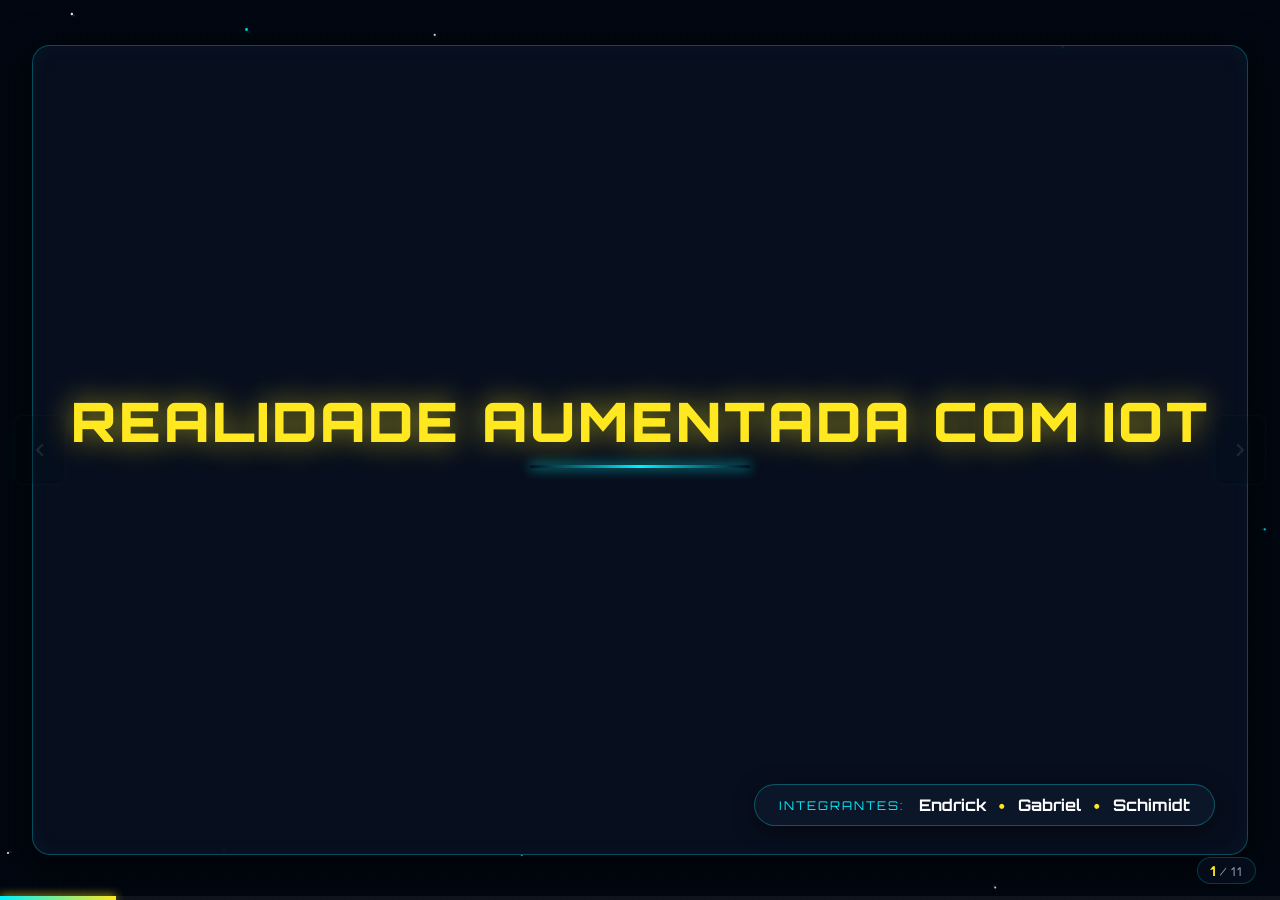
==== commit e6359f0a: "feat: multiplos cenarios climaticos e operacionais na turbina" ====
--- a/index.html
+++ b/index.html
@@ -193,13 +193,21 @@
                       <strong id="valVib">0.08 mm/s [OK]</strong>
                     </div>
                   </div>
+                  <div class="ar-pin pin-4" id="pinVento">
+                    <div class="pin-marker"></div>
+                    <div class="pin-popup">
+                      <span class="label">VENTO / CLIMA</span>
+                      <strong id="valVento">35 km/h [ESTÁVEL]</strong>
+                    </div>
+                  </div>
                 </div>
               </div>
               <div class="demo-controls">
-                <button class="sim-btn" onclick="simulateAnomaly()">Simular Falha no Sensor</button>
-                <button class="sim-btn reset" onclick="resetAnomaly()">Normalizar Sistema</button>
-              </div>
-              <p class="demo-hint">*Demonstração interativa da resposta da RA aos dados de IoT.</p>
+                <button class="sim-btn" onclick="setSlideScenario('normal')">Padrão</button>
+                <button class="sim-btn" onclick="setSlideScenario('vento')">Chuva & Vento</button>
+                <button class="sim-btn" onclick="setSlideScenario('falha')">Superaquecimento</button>
+              </div>
+              <p class="demo-hint">*Clique nos botões para simular diferentes condições climáticas e operacionais.</p>
             </div>
           </div>
         </div>
@@ -509,8 +517,8 @@
             <div class="passo passo-alerta">
               <span class="passo-num">4</span>
               <div>
-                <h4>Simule uma falha</h4>
-                <p>Veja a RA reagir na hora: a turbina acelera e os dados ficam vermelhos.</p>
+                <h4>Troque os cenários</h4>
+                <p>Alterne entre Chuva, Vento Forte, Superaquecimento, Calmaria e Freio de Emergência para ver a turbina reagir no seu espaço.</p>
               </div>
             </div>
           </div>
--- a/style.css
+++ b/style.css
@@ -686,7 +686,8 @@
 
 .pin-1 { top: -20px; right: -95px; }
 .pin-2 { bottom: -20px; right: -90px; }
-.pin-3 { top: 40px; left: -130px; }
+.pin-3 { top: 30px; left: -135px; }
+.pin-4 { bottom: -30px; left: -135px; }
 
 .pin-marker {
   width: 10px;
@@ -733,6 +734,24 @@
 .interactive-demo-panel.has-anomaly #pinTemp .pin-marker {
   background: #ff3344;
   box-shadow: 0 0 12px #ff3344;
+}
+
+.interactive-demo-panel.has-wind .turbine-core {
+  background: radial-gradient(circle, #ffe81f 0%, #b45309 100%);
+  box-shadow: 0 0 22px #ffe81f;
+}
+.interactive-demo-panel.has-wind .turbine-blades {
+  border-color: #ffe81f;
+  animation-duration: 1.6s;
+}
+.interactive-demo-panel.has-wind #valRpm,
+.interactive-demo-panel.has-wind #valVento {
+  color: #ffe81f;
+}
+.interactive-demo-panel.has-wind #pinRpm .pin-marker,
+.interactive-demo-panel.has-wind #pinVento .pin-marker {
+  background: #ffe81f;
+  box-shadow: 0 0 12px #ffe81f;
 }
 
 .demo-controls {
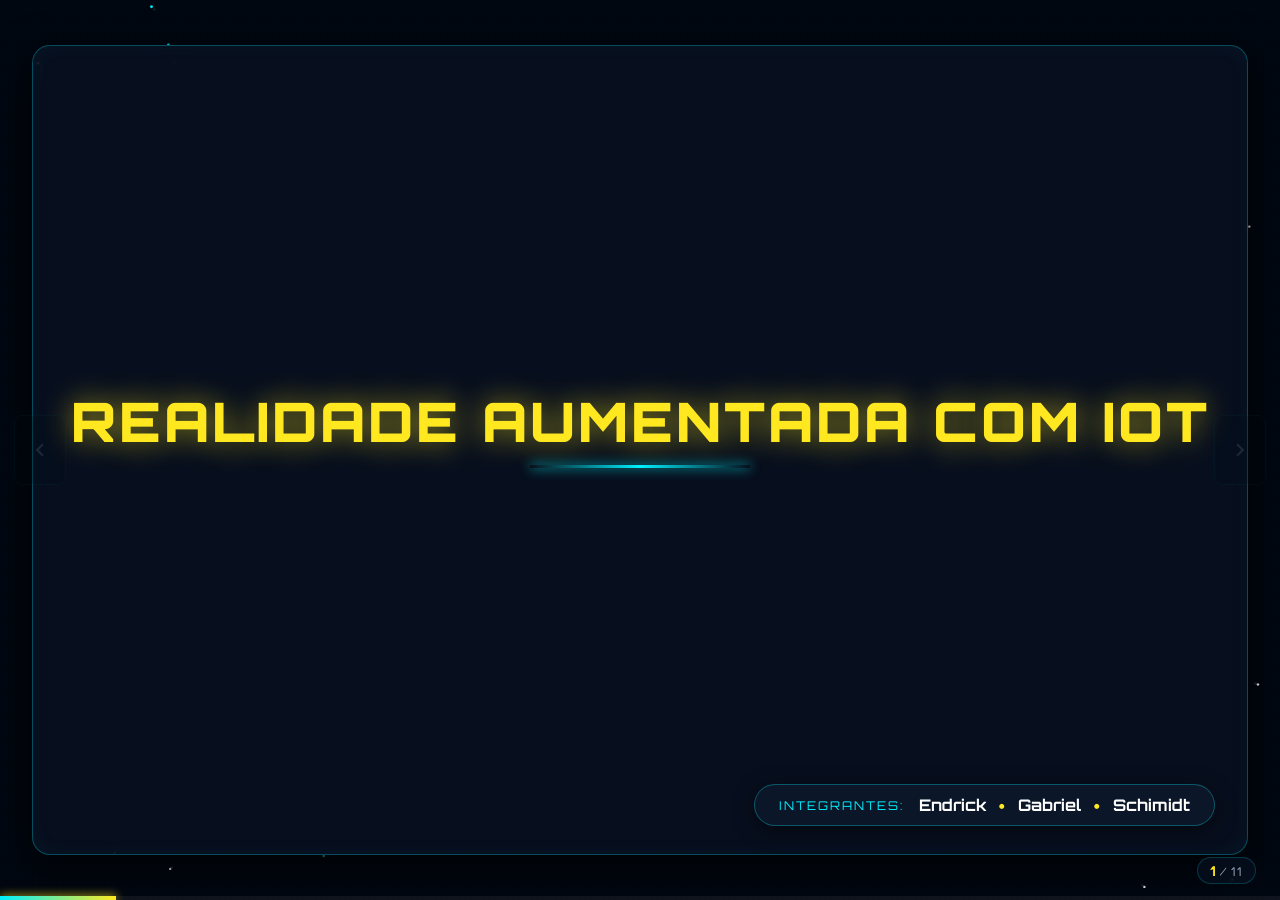
==== commit f7cbdf15: "feat: adicionar fotos reais em alta definicao e aprofundar explicacoes tecnicas" ====
--- a/index.html
+++ b/index.html
@@ -64,31 +64,44 @@
     <section class="slide" data-index="1">
       <div class="slide-content">
         <h2 class="slide-heading">O QUE É REALIDADE AUMENTADA (RA)?</h2>
-        <p class="slide-subtitle">A inserção de elementos virtuais diretamente no campo de visão do mundo real.</p>
-
-        <div class="cards-layout three-col">
-          <div class="holo-card">
-            <h3>O Mundo Real Não Some</h3>
-            <p>Diferente da Realidade Virtual (RV) que cria um ambiente 100% isolado, a <strong>RA mantém você na realidade</strong>, adicionando gráficos e dados por cima dela.</p>
-            <div class="card-tag">OVERLAY DIGITAL</div>
-          </div>
-
-          <div class="holo-card highlight-card">
-            <h3>Informação em Tempo Real</h3>
-            <p>Projeção de instruções visuais, mapas, textos e alertas gráficos <strong>ancorados no espaço 3D</strong> à sua frente, sem desviar sua atenção da tarefa.</p>
-            <div class="card-tag">CONTEXTO ESPACIAL</div>
-          </div>
-
-          <div class="holo-card">
-            <h3>Onde Você Já Viu?</h3>
-            <p>Filtros de câmera no celular, jogos populares como <em>Pokémon GO</em> e visores <strong>HUD (Heads-Up Display)</strong> em carros modernos e caças de aviação.</p>
-            <div class="card-tag">EXEMPLOS DO COTIDIANO</div>
-          </div>
-        </div>
-
-        <div class="quote-callout">
-          <span class="quote-glyph">“</span>
-          <p><strong>Em resumo simples:</strong> RA é enxergar o mundo real com informações digitais projetadas exatamente sobre o objeto com o qual você está interagindo.</p>
+        <p class="slide-subtitle">Sobreposição inteligente de elementos virtuais no campo de visão físico em tempo real.</p>
+
+        <div class="slide-split">
+          <div class="slide-split-text">
+            <div class="tech-block highlight">
+              <div class="tech-block-header">
+                <span class="tech-block-title">Fusão com o Mundo Físico</span>
+                <span class="tech-block-tag">DIFERENÇA CHAVE</span>
+              </div>
+              <p>Ao contrário da <strong>Realidade Virtual (RV)</strong> — que isola completamente o usuário em um ambiente 100% artificial —, a <strong>Realidade Aumentada (RA)</strong> preserva o mundo real, adicionando gráficos, telemetria e interfaces 3D diretamente na linha de visão.</p>
+            </div>
+
+            <div class="tech-block">
+              <div class="tech-block-header">
+                <span class="tech-block-title">Mapeamento SLAM e Sensores LiDAR</span>
+                <span class="tech-block-tag">TECNOLOGIA</span>
+              </div>
+              <p>Câmeras e sensores de profundidade escaneiam a geometria do espaço em milissegundos via <em>SLAM</em> (Mapeamento e Localização Simultâneos). Isso permite ancorar hologramas com precisão milimétrica e física realista sobre qualquer superfície.</p>
+            </div>
+
+            <div class="tech-block">
+              <div class="tech-block-header">
+                <span class="tech-block-title">Visão HUD com Mãos Livres</span>
+                <span class="tech-block-tag">OPERAÇÃO</span>
+              </div>
+              <p>Manuais técnicos, diagramas de circuitos e alertas críticos aparecem flutuando sobre o equipamento, permitindo que o operador execute tarefas complexas sem soltar ferramentas.</p>
+            </div>
+          </div>
+
+          <div class="slide-split-media">
+            <div class="featured-media-card">
+              <img src="img/ar_mundo_real.jpg" alt="Mapeamento Espacial 3D em Realidade Aumentada">
+              <div class="featured-media-info">
+                <span class="featured-media-title">MAPEAMENTO ESPACIAL E HOLOGRAMAS</span>
+                <p class="featured-media-desc">Sensores ópticos e computação visual escaneiam o ambiente físico em 3D para ancorar dados exatamente onde a ação acontece.</p>
+              </div>
+            </div>
+          </div>
         </div>
       </div>
     </section>
@@ -97,38 +110,43 @@
     <section class="slide" data-index="2">
       <div class="slide-content">
         <h2 class="slide-heading">O QUE É INTERNET DAS COISAS (IoT)?</h2>
-        <p class="slide-subtitle">Objetos do cotidiano e máquinas industriais conectados à internet gerando dados vivos.</p>
-
-        <div class="cards-layout three-col">
-          <div class="holo-card">
-            <h3>Sensores em Tudo</h3>
-            <p>Termômetros, acelerômetros, medidores de pressão e fluxo instalados em máquinas, veículos e aparelhos do dia a dia.</p>
-            <div class="card-tag">COLETA DE TELEMETRIA</div>
-          </div>
-
-          <div class="holo-card">
-            <h3>Comunicação em Rede</h3>
-            <p>Os dispositivos enviam e recebem dados 24h por dia via Wi-Fi, 5G, Bluetooth ou radiofrequência industrial contínua.</p>
-            <div class="card-tag">CONECTIVIDADE TOTAL</div>
-          </div>
-
-          <div class="holo-card">
-            <h3>Ação Automatizada</h3>
-            <p>O dado não fica parado: ele avisa quando uma peça vai quebrar, desliga um motor com superaquecimento ou acende luzes sozinho.</p>
-            <div class="card-tag">INTELIGÊNCIA OPERACIONAL</div>
-          </div>
-        </div>
-
-        <div class="data-stream-box">
-          <div class="stream-header">
-            <span class="status-pulse"></span>
-            <span>EXEMPLOS DO DIA A DIA:</span>
-          </div>
-          <div class="stream-items">
-            <span class="chip">Smartwatches medindo batimentos</span>
-            <span class="chip">Lâmpadas e fechaduras inteligentes</span>
-            <span class="chip">Tratores autônomos na agricultura</span>
-            <span class="chip">Turbinas de usinas elétricas</span>
+        <p class="slide-subtitle">A infraestrutura que conecta equipamentos físicos e sensores a redes inteligentes de telemetria.</p>
+
+        <div class="slide-split">
+          <div class="slide-split-text">
+            <div class="tech-block">
+              <div class="tech-block-header">
+                <span class="tech-block-title">1. Sensoriamento & Telemetria Contínua</span>
+                <span class="tech-block-tag">COLETA</span>
+              </div>
+              <p>Transdutores físicos medem variáveis críticas de operação 24 horas por dia: <strong>temperatura, vibração triaxial (acelerômetros), pressão, corrente elétrica e vazão</strong> em tempo real diretamente nos componentes mecânicos.</p>
+            </div>
+
+            <div class="tech-block highlight">
+              <div class="tech-block-header">
+                <span class="tech-block-title">2. Redes de Baixa Latência e Protocolos IoT</span>
+                <span class="tech-block-tag">CONECTIVIDADE</span>
+              </div>
+              <p>Os módulos transmitem telemetria instantânea através de redes industriais como <strong>5G privativo, MQTT, Wi-Fi 6 e LoRaWAN</strong>, garantindo dados com latência inferior a 15 milissegundos sem sobrecarregar a largura de banda.</p>
+            </div>
+
+            <div class="tech-block">
+              <div class="tech-block-header">
+                <span class="tech-block-title">3. Edge Computing & Atuação Preditiva</span>
+                <span class="tech-block-tag">INTELIGÊNCIA</span>
+              </div>
+              <p>Processadores na borda da máquina (<em>Edge Computing</em>) detectam anomalias térmicas e mecânicas antes da quebra, disparando manutenções preventivas e desligamentos de emergência automatizados.</p>
+            </div>
+          </div>
+
+          <div class="slide-split-media">
+            <div class="featured-media-card">
+              <img src="img/iot_sensores.jpg" alt="Módulos de Sensores Industriais IoT em Máquinas">
+              <div class="featured-media-info">
+                <span class="featured-media-title">NÓS DE TELEMETRIA INDUSTRIAL</span>
+                <p class="featured-media-desc">Sensores sem fio de alta precisão instalados em eixos e turbinas coletando dados de vibração e calor em regime contínuo 24/7.</p>
+              </div>
+            </div>
           </div>
         </div>
       </div>
@@ -143,20 +161,20 @@
         <div class="split-view">
           <div class="split-left">
             <div class="comparison-block old-way">
-              <span class="block-label">SEM REALIDADE AUMENTADA</span>
-              <h4>O Problema Tradicional:</h4>
-              <p>O técnico olha para uma máquina quebrada, precisa andar até um computador ou pegar uma prancheta cheia de tabelas e gráficos distantes da peça física.</p>
+              <span class="block-label">MÉTODO TRADICIONAL (SEM RA)</span>
+              <h4>Silos de Informação e Desconexão Física</h4>
+              <p>O operador inspeciona o maquinário, mas os dados vitais estão isolados em telas de controle distantes ou em tablets que ocupam as mãos, gerando atraso de resposta e risco operacional.</p>
             </div>
 
             <div class="comparison-block new-way">
-              <span class="block-label">COM RA + IOT INTEGRADOS</span>
-              <h4>A Solução Holística:</h4>
-              <p>O técnico simplesmente <strong>olha para a máquina</strong>: os dados de temperatura, rotação e alertas aparecem flutuando exatamente onde estão os sensores.</p>
+              <span class="block-label">MÉTODO CONVERGENTE (RA + IOT)</span>
+              <h4>Visão Holográfica em Tempo Real</h4>
+              <p>Com óculos de RA, a telemetria do sensor IoT (temperatura, vibração, rotação) surge <strong>ancorada exatamente no componente físico</strong>, com alertas cromáticos imediatos de perigo.</p>
             </div>
 
             <ul class="key-points-list">
-              <li><strong>Zero perda de tempo:</strong> O operador não precisa procurar manuais em outra sala.</li>
-              <li><strong>Diagnóstico Instantâneo:</strong> Cor vermelha se a peça estiver quente, verde se estiver normal.</li>
+              <li><strong>Mãos 100% livres:</strong> O técnico manuseia ferramentas enquanto consulta dados ao vivo.</li>
+              <li><strong>Diagnóstico em segundos:</strong> Identificação visual de superaquecimento ou vibração sem desmontagens cegas.</li>
             </ul>
           </div>
 
@@ -218,46 +236,58 @@
     <section class="slide" data-index="4">
       <div class="slide-content">
         <h2 class="slide-heading">ONDE ESSA COMBINAÇÃO JÁ É USADA NO MUNDO?</h2>
-        <p class="slide-subtitle">Não é ficção científica: setores de ponta já operam diariamente com RA + sensores IoT.</p>
+        <p class="slide-subtitle">Aplicações consolidadas em setores críticos que exigem precisão absoluta e dados em tempo real.</p>
 
         <div class="cards-layout four-col">
           <div class="holo-card">
+            <div class="card-media-thumb">
+              <img src="img/cirurgia_ar.jpg" alt="Cirurgião utilizando óculos de Realidade Aumentada">
+            </div>
+            <h3>Medicina & Cirurgias</h3>
+            <p>Monitores cardíacos e biosensores IoT transmitem sinais vitais direto para o visor do cirurgião. Modelos 3D de tomografia são alinhados ao corpo do paciente durante a incisão.</p>
+            <div class="card-tag">SAÚDE DE ALTA PRECISÃO</div>
+          </div>
+
+          <div class="holo-card">
+            <div class="card-media-thumb">
+              <img src="img/turbina_real.jpg" alt="Técnico inspecionando turbina eólica com telemetria">
+            </div>
+            <h3>Energia & Turbinas</h3>
+            <p>Inspeção de aerogeradores a mais de 100 metros de altitude. O técnico visualiza rotação, vibração mecânica e temperatura dos rolamentos sem abrir a carcaça blindada.</p>
+            <div class="card-tag">MANUTENÇÃO EM ALTURA</div>
+          </div>
+
+          <div class="holo-card">
+            <div class="card-media-thumb">
+              <img src="img/logistica_ar.jpg" alt="Operador logístico com smart glasses em armazém">
+            </div>
+            <h3>Logística & Armazéns</h3>
+            <p>Sistemas <em>Pick-by-Vision</em>: rotas dinâmicas projetadas no campo de visão guiam o operador até o item exato. Leitores RFID e sensores IoT validam a separação instantaneamente.</p>
+            <div class="card-tag">SUPPLY CHAIN CONECTADO</div>
+          </div>
+
+          <div class="holo-card">
+            <div class="card-media-thumb">
+              <img src="img/boeing_fiacao.jpg" alt="Montagem técnica de precisão em manufatura">
+            </div>
             <h3>Indústria 4.0</h3>
-            <p>Manutenção preditiva em fábricas. O operador vê o histórico de revisões flutuando sobre motores sem abrir tampas.</p>
-            <div class="card-tag">MANUFATURA</div>
-          </div>
-
-          <div class="holo-card">
-            <h3>Medicina & Cirurgias</h3>
-            <p>Médicos com óculos de RA enxergam sinais vitais do paciente (IoT) e exames 3D projetados diretamente sobre o corpo operado.</p>
-            <div class="card-tag">SAÚDE DE PRECISÃO</div>
-          </div>
-
-          <div class="holo-card">
-            <h3>Logística & Armazéns</h3>
-            <p><em>Pick-by-Vision</em>: O funcionário de galpões gigantes recebe setas luminosas no campo de visão até a caixa certa conectada por RFID.</p>
-            <div class="card-tag">SUPPLY CHAIN</div>
-          </div>
-
-          <div class="holo-card">
-            <h3>Redes de Energia & Óleo</h3>
-            <p>Inspeção de tubulações e subestações de alta tensão à distância segura, lendo sensores de voltagem sem encostar nos cabos.</p>
-            <div class="card-tag">SEGURANÇA PESADA</div>
+            <p>Linhas de produção automotiva e aeroespacial. Torquímetros inteligentes IoT e óculos de RA garantem que cada parafuso e chicote elétrico seja instalado no padrão correto.</p>
+            <div class="card-tag">MANUFATURA ZERO DEFEITO</div>
           </div>
         </div>
 
         <div class="stat-banner">
           <div class="stat-item">
             <span class="stat-num">-90%</span>
-            <span class="stat-desc">Erros de montagem e leitura</span>
+            <span class="stat-desc">Erros de montagem e leitura de manuais</span>
           </div>
           <div class="stat-item">
             <span class="stat-num">+40%</span>
-            <span class="stat-desc">Velocidade no diagnóstico técnico</span>
+            <span class="stat-desc">Velocidade no diagnóstico e reparo</span>
           </div>
           <div class="stat-item">
-            <span class="stat-num">Mãos Livres</span>
-            <span class="stat-desc">Operador focado 100% na tarefa física</span>
+            <span class="stat-num">100%</span>
+            <span class="stat-desc">Mãos livres para operação de ferramentas</span>
           </div>
         </div>
       </div>
@@ -267,43 +297,52 @@
     <section class="slide" data-index="5">
       <div class="slide-content">
         <h2 class="slide-heading">CASOS REAIS DE GRANDES EMPRESAS</h2>
-        <p class="slide-subtitle">Exemplos comprovados de gigantes globais que economizam bilhões com a tecnologia.</p>
+        <p class="slide-subtitle">Exemplos comprovados de corporações globais operando com ganhos massivos de produtividade.</p>
 
         <div class="cards-layout three-col">
           <div class="case-card">
+            <div class="card-media-thumb">
+              <img src="img/boeing_fiacao.jpg" alt="Instalação guiada de fiação em aeronaves Boeing">
+            </div>
             <div class="case-header">
               <span class="corp-name">BOEING & AIRBUS</span>
               <span class="corp-tag">AVIAÇÃO</span>
             </div>
-            <h4>Instalação de Fiação de Aeronaves</h4>
-            <p>A montagem de milhares de cabos elétricos era guiada por manuais de papel de 1000 páginas. Com óculos de RA conectados a torquímetros inteligentes IoT:</p>
-            <div class="case-metric">Tempo reduzido em <strong>25%</strong> e taxa de erro caiu para <strong>quase zero</strong>.</div>
+            <h4>Chicotes de Fiação Aeronáutica</h4>
+            <p>Com mais de 200 km de cabos por aeronave, a montagem era guiada por manuais gigantescos. Com óculos de RA sincronizados a torquímetros IoT conectados:</p>
+            <div class="case-metric">Tempo de montagem reduzido em <strong>25%</strong> e índice de falhas elétricas zerado.</div>
           </div>
 
           <div class="case-card highlight-card">
+            <div class="card-media-thumb">
+              <img src="img/turbina_real.jpg" alt="Inspeção técnica em turbina eólica GE">
+            </div>
             <div class="case-header">
               <span class="corp-name">GENERAL ELECTRIC (GE)</span>
               <span class="corp-tag">ENERGIA & TURBINAS</span>
             </div>
             <h4>Inspeção de Turbinas Eólicas e a Gás</h4>
-            <p>Técnicos sobem torres de 100 metros usando óculos de RA que exibem vibração e torque em tempo real enviados pelos sensores da turbina.</p>
-            <div class="case-metric">Produtividade dos técnicos aumentou em <strong>34%</strong> logo no primeiro uso.</div>
+            <p>Técnicos realizam vistorias a 100 metros usando óculos de RA que recebem telemetria de vibração e temperatura dos sensores da turbina em tempo real.</p>
+            <div class="case-metric">Aumento de <strong>34% na produtividade</strong> dos técnicos logo no primeiro ano.</div>
           </div>
 
           <div class="case-card">
+            <div class="card-media-thumb">
+              <img src="img/ar_mundo_real.jpg" alt="Simulação de Gêmeo Digital em ambiente real">
+            </div>
             <div class="case-header">
-              <span class="corp-name">PORSCHE & VOLVO</span>
-              <span class="corp-tag">AUTOMOBILÍSTICA</span>
-            </div>
-            <h4>Assistência Remota em Concessionárias</h4>
-            <p>Mecânicos conectam o carro à central IoT e colocam óculos RA. Engenheiros na matriz enxergam o que ele vê e desenham flechas virtuais no motor dele.</p>
-            <div class="case-metric">Resolução de panes complexas <strong>40% mais rápida</strong>.</div>
+              <span class="corp-name">PORSCHE & SIEMENS</span>
+              <span class="corp-tag">AUTOMOTIVA & FÁBRICAS</span>
+            </div>
+            <h4>Suporte Remoto e Gêmeos Digitais</h4>
+            <p>Mecânicos conectam carros à central IoT e usam RA para suporte remoto com engenheiros da matriz, que desenham indicações holográficas sobre o motor físico.</p>
+            <div class="case-metric">Resolução de panes complexas <strong>40% mais ágil</strong> com zero deslocamento.</div>
           </div>
         </div>
 
         <div class="concept-chip-container">
-          <span class="concept-label">TERMO CHAVE:</span>
-          <span class="concept-pill"><strong>Gêmeo Digital (Digital Twin):</strong> O modelo 3D virtual exato da máquina que reage em tempo real com os sensores físicos.</span>
+          <span class="concept-label">CONCEITO CHAVE:</span>
+          <span class="concept-pill"><strong>Gêmeo Digital (Digital Twin):</strong> Réplica virtual 3D idêntica à máquina física, sincronizada a cada milissegundo com os sensores IoT e visualizável em RA.</span>
         </div>
       </div>
     </section>
@@ -312,76 +351,88 @@
     <section class="slide" data-index="6">
       <div class="slide-content">
         <h2 class="slide-heading">O ARSENAL DE HARDWARE: ÓCULOS DE RA ATUAIS</h2>
-        <p class="slide-subtitle">Quais dispositivos tornam essa visualização possível hoje no mercado?</p>
+        <p class="slide-subtitle">Dispositivos comerciais e industriais que tornam a visualização holográfica de telemetria real.</p>
 
         <div class="hardware-grid">
           <!-- Item 1: Vision Pro -->
           <div class="hw-card">
+            <div class="card-media-thumb">
+              <img src="img/apple_vision_pro.jpg" alt="Apple Vision Pro">
+            </div>
             <div class="hw-top">
               <span class="hw-badge apple">APPLE VISION PRO</span>
               <span class="hw-price">Premium</span>
             </div>
             <div class="hw-body">
-              <h4>Computação Espacial Avançada</h4>
-              <p>Displays Micro-OLED 4K em cada olho. Câmeras externas com passthrough quase perfeito para projetar telas, dados e modelos 3D ao redor do usuário.</p>
+              <h4>Computação Espacial</h4>
+              <p>Telas Micro-OLED duplas com resolução 4K por olho, sensores LiDAR e chip R1 dedicado para vídeo passthrough em 12ms.</p>
               <div class="hw-specs">
-                <span>Foco: Produtividade & Multimídia</span>
-                <span>Controle: Olhos e Mãos</span>
+                <span>Foco: Engenharia 3D & Design</span>
+                <span>Controle: Olhos e Gestos</span>
               </div>
             </div>
           </div>
 
           <!-- Item 2: HoloLens 2 -->
           <div class="hw-card highlight-hw">
+            <div class="card-media-thumb">
+              <img src="img/hololens_2.jpg" alt="Microsoft HoloLens 2">
+            </div>
             <div class="hw-top">
               <span class="hw-badge ms">MICROSOFT HOLOLENS 2</span>
               <span class="hw-price">Corporativo</span>
             </div>
             <div class="hw-body">
-              <h4>O Veterano da Indústria</h4>
-              <p>Lentes transparentes verdadeiras (visão ótica direta). O mais utilizado por indústrias, forças de defesa e cirurgiões para integrar com sensores IoT via nuvem.</p>
+              <h4>Padrão da Indústria 4.0</h4>
+              <p>Visão ótica transparente (Waveguide) com visor basculante. Utilizado por Boeing, Exército e hospitais conectado ao Azure IoT.</p>
               <div class="hw-specs">
-                <span>Foco: Indústria 4.0 & Medicina</span>
+                <span>Foco: Fábricas & Cirurgias</span>
                 <span>Visor articulado para cima</span>
               </div>
             </div>
           </div>
 
-          <!-- Item 3: Meta Ray-Ban & Quest 3 -->
+          <!-- Item 3: Meta Ray-Ban -->
           <div class="hw-card">
+            <div class="card-media-thumb">
+              <img src="img/smart_glasses.jpg" alt="Ray-Ban Meta Smart Glasses">
+            </div>
             <div class="hw-top">
-              <span class="hw-badge meta">META RAY-BAN / QUEST 3</span>
+              <span class="hw-badge meta">RAY-BAN META</span>
               <span class="hw-price">Consumidor</span>
             </div>
             <div class="hw-body">
-              <h4>Acessibilidade & IA Integrada</h4>
-              <p>Os óculos Ray-Ban possuem câmeras e IA por voz para ler o ambiente; já o Quest 3 traz passthrough colorido para misturar o mundo físico com dados.</p>
+              <h4>Óculos com IA Integrada</h4>
+              <p>Armação ultraleve comum (&lt;50g) com câmeras, áudio direcional e IA multimodal para leitura de códigos e assistência por voz.</p>
               <div class="hw-specs">
-                <span>Foco: Dia a dia & Preço acessível</span>
-                <span>Design de armação comum (Ray-Ban)</span>
+                <span>Foco: Dia a dia & Vistorias</span>
+                <span>Design discreto tradicional</span>
               </div>
             </div>
           </div>
 
           <!-- Item 4: XREAL Air -->
           <div class="hw-card">
+            <div class="card-media-thumb" style="display:flex;align-items:center;justify-content:center;background:linear-gradient(135deg, #091221, #0f2744);">
+              <span style="font-family:var(--font-scifi);font-size:0.9rem;color:var(--sw-saber-green);letter-spacing:1px;font-weight:700;">HUD MICRO-OLED 72g</span>
+            </div>
             <div class="hw-top">
-              <span class="hw-badge xreal">XREAL AIR / MAGIC LEAP</span>
+              <span class="hw-badge xreal">XREAL AIR 2 / MAGIC LEAP</span>
               <span class="hw-price">Portátil</span>
             </div>
             <div class="hw-body">
-              <h4>Ultraleves & Conectados</h4>
-              <p>Pesam menos de 80 gramas, conectam direto ao celular ou notebook via USB-C e projetam uma tela virtual flutuante gigante de telemetria.</p>
+              <h4>Displays Micro-OLED Leves</h4>
+              <p>Pesam menos de 75 gramas, conectam via USB-C a celulares e projetam uma tela virtual flutuante gigante de telemetria IoT.</p>
               <div class="hw-specs">
-                <span>Foco: Portabilidade diária</span>
-                <span>Visual discreto como óculos de sol</span>
+                <span>Foco: Mobilidade de campo</span>
+                <span>Formato óculos de sol</span>
               </div>
             </div>
           </div>
         </div>
 
         <div class="tech-observation">
-          <strong>Tendência atual:</strong> Os aparelhos estão diminuindo de tamanho, ficando mais leves e saindo de capacetes pesados para armações finas de óculos normais.
+          <strong>Tendência do mercado:</strong> Transição acelerada de capacetes pesados para armações finas, maior autonomia de bateria e menor latência na recepção de telemetria via 5G e Wi-Fi 6.
         </div>
       </div>
     </section>
@@ -397,7 +448,7 @@
             <div class="b-number">01</div>
             <div class="b-content">
               <h4>Tomada de Decisão Instantânea</h4>
-              <p>O trabalhador não precisa deduzir o que está acontecendo: a condição exata da máquina está pintada na frente dos seus olhos.</p>
+              <p>O operador não depende de suposições: o status e telemetria do equipamento são renderizados sobre o componente físico, eliminando latência de decisão.</p>
             </div>
           </div>
 
@@ -405,30 +456,30 @@
             <div class="b-number">02</div>
             <div class="b-content">
               <h4>Redução Drástica de Falhas Humanas</h4>
-              <p>Instruções passo a passo ancoradas na peça correta impedem que o operador desmonte a parte errada ou esqueça uma etapa crítica.</p>
+              <p>Instruções procedurais passo a passo ancoradas nas peças exatas evitam erros de montagem, torque inadequado ou conexões invertidas.</p>
             </div>
           </div>
 
           <div class="benefit-box">
             <div class="b-number">03</div>
             <div class="b-content">
-              <h4>Segurança do Operador em Áreas de Risco</h4>
-              <p>Sensores detectam radiação, vazamentos invisíveis de gás ou choques elétricos, e a RA pinta o perigo em vermelho antes que a pessoa se aproxime.</p>
+              <h4>Segurança Ocupacional Preditiva</h4>
+              <p>Sensores IoT detectam radiações térmicas, gases inflamáveis ou arcos voltaicos invisíveis a olho nu, e a RA projeta perímetros vermelhos de alerta antes da aproximação.</p>
             </div>
           </div>
 
           <div class="benefit-box">
             <div class="b-number">04</div>
             <div class="b-content">
-              <h4>Treinamento Muito Mais Rápido</h4>
-              <p>Novos profissionais aprendem a consertar equipamentos praticando com hologramas guiados e dados reais de sensores, acelerando o aprendizado.</p>
+              <h4>Curva de Treinamento Acelerada</h4>
+              <p>Novos operadores são capacitados em situações simuladas hiper-realistas sobre maquinário real, sem risco de quebra de componentes críticos.</p>
             </div>
           </div>
         </div>
 
         <div class="summary-metric-bar">
           <div class="metric-pill">
-            <span class="m-val">Economia</span>
+            <span class="m-val">Disponibilidade</span>
             <span class="m-sub">Menos paradas de fábrica não planejadas</span>
           </div>
           <div class="metric-pill">
@@ -447,27 +498,27 @@
     <section class="slide" data-index="8">
       <div class="slide-content">
         <h2 class="slide-heading">COMO ESSA TECNOLOGIA SERÁ USADA NO FUTURO?</h2>
-        <p class="slide-subtitle">Para onde a tecnologia está caminhando nos próximos 5 a 10 anos?</p>
+        <p class="slide-subtitle">A convergência entre visão espacial, IA generativa e conectividade 6G nos próximos anos.</p>
 
         <div class="cards-layout three-col">
           <div class="future-card">
-            <div class="future-year">PASSO 1</div>
-            <h3>Lentes de Contato de RA</h3>
-            <p>Adeus aos óculos grandes: pesquisas com microdisplays em lentes de contato já testam projetar dados biométricos e telemetria diretamente na retina.</p>
+            <div class="future-year">HORIZONTE 1</div>
+            <h3>Lentes de Contato Biônicas</h3>
+            <p>Evolução dos óculos para microdisplays ópticos instalados na superfície da córnea, projetando telemetria e biometria com consumo mínimo de energia.</p>
             <div class="future-tag">COMPUTAÇÃO INVISÍVEL</div>
           </div>
 
           <div class="future-card highlight-card">
-            <div class="future-year">PASSO 2</div>
-            <h3>IA Generativa como Copiloto</h3>
-            <p>A Inteligência Artificial analisa os dados dos sensores IoT antes do humano e projeta um assistente holográfico inteligente guiando a manutenção em tempo real.</p>
+            <div class="future-year">HORIZONTE 2</div>
+            <h3>IA como Engenheiro Copiloto</h3>
+            <p>Modelos de IA analisam telemetria IoT antes de qualquer falha mecânica e projetam guias holográficos interativos explicando como resolver o problema.</p>
             <div class="future-tag">IA + RA + IOT CONVERGENTES</div>
           </div>
 
           <div class="future-card">
-            <div class="future-year">PASSO 3</div>
+            <div class="future-year">HORIZONTE 3</div>
             <h3>Cidades Inteligentes Vivas</h3>
-            <p>Ruas inteiras com semáforos, prédios e veículos autônomos comunicando telemetria que pedestres e motoristas enxergam direto em seus visores holográficos.</p>
+            <p>Infraestrutura urbana, veículos autônomos e redes de energia transmitindo telemetria em 6G projetada diretamente nos visores de técnicos e pedestres.</p>
             <div class="future-tag">SMART CITIES TOTAIS</div>
           </div>
         </div>
--- a/style.css
+++ b/style.css
@@ -364,11 +364,170 @@
 }
 
 /* ============================================================
-   SISTEMAS DE CARDS (LAYOUTS)
+   SISTEMAS DE CARDS E LAYOUTS COM IMAGENS REAIS
    ============================================================ */
+
+/* Layout Split Explicativo (Slides 1 e 2) */
+.slide-split {
+  display: grid;
+  grid-template-columns: 1.18fr 0.82fr;
+  gap: 28px;
+  flex: 1;
+  align-items: stretch;
+  min-height: 0;
+}
+
+.slide-split-text {
+  display: flex;
+  flex-direction: column;
+  gap: 14px;
+  justify-content: center;
+}
+
+.tech-block {
+  background: var(--bg-card);
+  border: 1px solid rgba(0, 240, 255, 0.2);
+  border-radius: 12px;
+  padding: 16px 20px;
+  display: flex;
+  flex-direction: column;
+  gap: 6px;
+  transition: all 0.25s ease;
+}
+
+.tech-block:hover {
+  border-color: var(--sw-blue);
+  background: rgba(14, 25, 45, 0.9);
+  box-shadow: 0 4px 18px rgba(0, 240, 255, 0.12);
+}
+
+.tech-block.highlight {
+  border-color: rgba(255, 232, 31, 0.4);
+  background: rgba(18, 28, 48, 0.85);
+  box-shadow: inset 0 0 15px rgba(255, 232, 31, 0.05);
+}
+
+.tech-block-header {
+  display: flex;
+  align-items: center;
+  justify-content: space-between;
+  gap: 10px;
+}
+
+.tech-block-title {
+  font-family: var(--font-scifi);
+  font-size: 1.05rem;
+  color: var(--text-bright);
+  font-weight: 700;
+  letter-spacing: 0.5px;
+}
+
+.tech-block-tag {
+  font-family: var(--font-tech);
+  font-size: 0.75rem;
+  font-weight: 700;
+  letter-spacing: 1px;
+  color: var(--sw-yellow);
+  background: rgba(255, 232, 31, 0.1);
+  padding: 2px 8px;
+  border-radius: 4px;
+}
+
+.tech-block p {
+  font-size: 0.95rem;
+  color: var(--text-muted);
+  line-height: 1.5;
+}
+
+.tech-block strong {
+  color: var(--sw-blue);
+}
+
+.tech-block em {
+  color: var(--sw-yellow);
+  font-style: normal;
+}
+
+.slide-split-media {
+  display: flex;
+  flex-direction: column;
+  justify-content: center;
+}
+
+.featured-media-card {
+  background: var(--bg-card);
+  border: 1px solid rgba(0, 240, 255, 0.35);
+  border-radius: 16px;
+  overflow: hidden;
+  box-shadow: 0 12px 30px rgba(0, 0, 0, 0.6), 0 0 20px rgba(0, 240, 255, 0.12);
+  display: flex;
+  flex-direction: column;
+  height: 100%;
+}
+
+.featured-media-card img {
+  width: 100%;
+  height: 68%;
+  object-fit: cover;
+  display: block;
+  border-bottom: 1px solid rgba(0, 240, 255, 0.25);
+}
+
+.featured-media-info {
+  padding: 16px 20px;
+  display: flex;
+  flex-direction: column;
+  gap: 6px;
+  flex: 1;
+  justify-content: center;
+  background: rgba(10, 18, 34, 0.95);
+}
+
+.featured-media-title {
+  font-family: var(--font-scifi);
+  font-size: 0.95rem;
+  color: var(--sw-yellow);
+  letter-spacing: 1px;
+  font-weight: 700;
+}
+
+.featured-media-desc {
+  font-size: 0.88rem;
+  color: var(--text-muted);
+  line-height: 1.45;
+}
+
+/* Miniaturas de Imagens Reais dentro de Cards (Slides 4, 5, 6) */
+.card-media-thumb {
+  width: 100%;
+  height: 125px;
+  border-radius: 8px;
+  overflow: hidden;
+  margin-bottom: 12px;
+  border: 1px solid rgba(0, 240, 255, 0.25);
+  flex-shrink: 0;
+  position: relative;
+  background: #000;
+}
+
+.card-media-thumb img {
+  width: 100%;
+  height: 100%;
+  object-fit: cover;
+  display: block;
+  transition: transform 0.35s ease;
+}
+
+.holo-card:hover .card-media-thumb img,
+.case-card:hover .card-media-thumb img,
+.hw-card:hover .card-media-thumb img {
+  transform: scale(1.06);
+}
+
+/* Grids e Cards Padrão */
 .cards-layout {
   display: grid;
-  gap: 22px;
+  gap: 18px;
   flex: 1;
   align-items: stretch;
 }
@@ -385,7 +544,7 @@
   background: var(--bg-card);
   border: 1px solid rgba(0, 240, 255, 0.18);
   border-radius: 14px;
-  padding: 26px;
+  padding: 18px 20px;
   display: flex;
   flex-direction: column;
   transition: all 0.25s ease;
@@ -412,17 +571,17 @@
 
 .holo-card h3 {
   font-family: var(--font-scifi);
-  font-size: 1.2rem;
+  font-size: 1.1rem;
   font-weight: 700;
   color: var(--text-bright);
-  margin-bottom: 12px;
+  margin-bottom: 8px;
   line-height: 1.3;
 }
 
 .holo-card p {
-  font-size: 1rem;
-  color: var(--text-muted);
-  line-height: 1.6;
+  font-size: 0.92rem;
+  color: var(--text-muted);
+  line-height: 1.5;
   flex: 1;
 }
 
@@ -432,11 +591,11 @@
 
 .card-tag {
   font-family: var(--font-scifi);
-  font-size: 0.7rem;
+  font-size: 0.68rem;
   letter-spacing: 1.5px;
   color: var(--sw-yellow);
-  margin-top: 16px;
-  padding-top: 12px;
+  margin-top: 12px;
+  padding-top: 10px;
   border-top: 1px dashed rgba(255, 255, 255, 0.1);
 }
 
@@ -834,7 +993,7 @@
   background: var(--bg-card);
   border: 1px solid rgba(0, 240, 255, 0.2);
   border-radius: 14px;
-  padding: 24px;
+  padding: 18px 20px;
   display: flex;
   flex-direction: column;
 }
@@ -849,19 +1008,19 @@
   display: flex;
   justify-content: space-between;
   align-items: center;
-  margin-bottom: 12px;
+  margin-bottom: 10px;
 }
 
 .corp-name {
   font-family: var(--font-scifi);
-  font-size: 1rem;
+  font-size: 0.95rem;
   font-weight: 700;
   color: var(--sw-yellow);
 }
 
 .corp-tag {
   font-family: var(--font-tech);
-  font-size: 0.8rem;
+  font-size: 0.78rem;
   font-weight: 700;
   letter-spacing: 1px;
   background: rgba(255, 255, 255, 0.08);
@@ -871,25 +1030,25 @@
 }
 
 .case-card h4 {
-  font-size: 1.15rem;
+  font-size: 1.05rem;
   color: var(--text-bright);
-  margin-bottom: 10px;
+  margin-bottom: 8px;
 }
 
 .case-card p {
-  font-size: 0.95rem;
-  color: var(--text-muted);
-  line-height: 1.5;
+  font-size: 0.9rem;
+  color: var(--text-muted);
+  line-height: 1.48;
   flex: 1;
 }
 
 .case-metric {
-  margin-top: 16px;
-  padding: 10px 14px;
+  margin-top: 12px;
+  padding: 8px 12px;
   background: rgba(0, 240, 255, 0.08);
   border-radius: 6px;
   border-left: 3px solid var(--sw-blue);
-  font-size: 0.9rem;
+  font-size: 0.85rem;
   color: var(--text-bright);
 }
 
@@ -927,7 +1086,7 @@
 .hardware-grid {
   display: grid;
   grid-template-columns: repeat(4, 1fr);
-  gap: 20px;
+  gap: 16px;
   flex: 1;
 }
 
@@ -935,7 +1094,7 @@
   background: var(--bg-card);
   border: 1px solid rgba(0, 240, 255, 0.2);
   border-radius: 14px;
-  padding: 22px;
+  padding: 16px 18px;
   display: flex;
   flex-direction: column;
   transition: all 0.25s ease;
@@ -1414,9 +1573,12 @@
   .three-col, .four-col, .hardware-grid {
     grid-template-columns: repeat(2, 1fr);
   }
-  .split-view {
+  .split-view, .slide-split {
     grid-template-columns: 1fr;
     overflow-y: auto;
+  }
+  .featured-media-card {
+    max-height: 280px;
   }
   .main-title {
     font-size: 2.5rem;
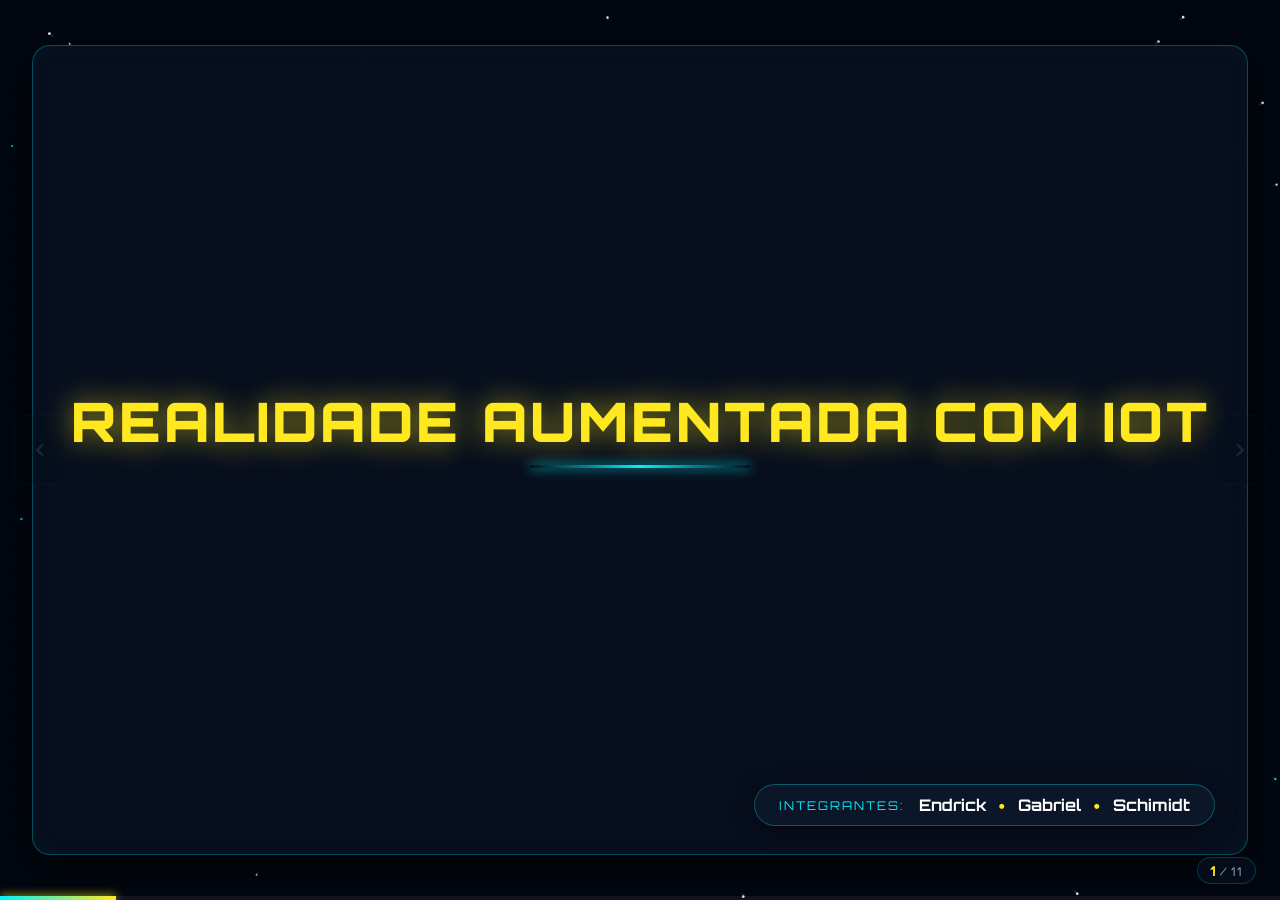
==== commit 23e4870e: "fix: padronizar aspecto 16:9, eliminar todas as repeticoes de imagens e adicionar fotos faltantes" ====
--- a/index.html
+++ b/index.html
@@ -250,7 +250,7 @@
 
           <div class="holo-card">
             <div class="card-media-thumb">
-              <img src="img/turbina_real.jpg" alt="Técnico inspecionando turbina eólica com telemetria">
+              <img src="img/energia_eolica.jpg" alt="Parque eólico e infraestrutura de energia conectada">
             </div>
             <h3>Energia & Turbinas</h3>
             <p>Inspeção de aerogeradores a mais de 100 metros de altitude. O técnico visualiza rotação, vibração mecânica e temperatura dos rolamentos sem abrir a carcaça blindada.</p>
@@ -268,10 +268,10 @@
 
           <div class="holo-card">
             <div class="card-media-thumb">
-              <img src="img/boeing_fiacao.jpg" alt="Montagem técnica de precisão em manufatura">
+              <img src="img/manufatura_robo.jpg" alt="Braços robóticos e automação industrial na manufatura">
             </div>
             <h3>Indústria 4.0</h3>
-            <p>Linhas de produção automotiva e aeroespacial. Torquímetros inteligentes IoT e óculos de RA garantem que cada parafuso e chicote elétrico seja instalado no padrão correto.</p>
+            <p>Linhas de produção automotiva e robótica. Sensores industriais IoT e óculos de RA garantem que cada etapa e montagem mecânica siga os parâmetros ideais.</p>
             <div class="card-tag">MANUFATURA ZERO DEFEITO</div>
           </div>
         </div>
@@ -315,7 +315,7 @@
 
           <div class="case-card highlight-card">
             <div class="card-media-thumb">
-              <img src="img/turbina_real.jpg" alt="Inspeção técnica em turbina eólica GE">
+              <img src="img/ge_turbina.jpg" alt="Inspeção técnica em turbina industrial GE">
             </div>
             <div class="case-header">
               <span class="corp-name">GENERAL ELECTRIC (GE)</span>
@@ -328,7 +328,7 @@
 
           <div class="case-card">
             <div class="card-media-thumb">
-              <img src="img/ar_mundo_real.jpg" alt="Simulação de Gêmeo Digital em ambiente real">
+              <img src="img/porsche_digital_twin.jpg" alt="Mecânico inspecionando motor automotivo com telemetria">
             </div>
             <div class="case-header">
               <span class="corp-name">PORSCHE & SIEMENS</span>
@@ -413,8 +413,8 @@
 
           <!-- Item 4: XREAL Air -->
           <div class="hw-card">
-            <div class="card-media-thumb" style="display:flex;align-items:center;justify-content:center;background:linear-gradient(135deg, #091221, #0f2744);">
-              <span style="font-family:var(--font-scifi);font-size:0.9rem;color:var(--sw-saber-green);letter-spacing:1px;font-weight:700;">HUD MICRO-OLED 72g</span>
+            <div class="card-media-thumb">
+              <img src="img/xreal_air.jpg" alt="Óculos de RA ultraleves XREAL Air e Vuzix">
             </div>
             <div class="hw-top">
               <span class="hw-badge xreal">XREAL AIR 2 / MAGIC LEAP</span>
@@ -502,6 +502,9 @@
 
         <div class="cards-layout three-col">
           <div class="future-card">
+            <div class="card-media-thumb">
+              <img src="img/futuro_lente.jpg" alt="Lente de contato biônica inteligente com microdisplay">
+            </div>
             <div class="future-year">HORIZONTE 1</div>
             <h3>Lentes de Contato Biônicas</h3>
             <p>Evolução dos óculos para microdisplays ópticos instalados na superfície da córnea, projetando telemetria e biometria com consumo mínimo de energia.</p>
@@ -509,6 +512,9 @@
           </div>
 
           <div class="future-card highlight-card">
+            <div class="card-media-thumb">
+              <img src="img/futuro_ia.jpg" alt="IA generativa como copiloto de engenharia">
+            </div>
             <div class="future-year">HORIZONTE 2</div>
             <h3>IA como Engenheiro Copiloto</h3>
             <p>Modelos de IA analisam telemetria IoT antes de qualquer falha mecânica e projetam guias holográficos interativos explicando como resolver o problema.</p>
@@ -516,6 +522,9 @@
           </div>
 
           <div class="future-card">
+            <div class="card-media-thumb">
+              <img src="img/futuro_smartcity.jpg" alt="Cidades inteligentes conectadas com sensores IoT">
+            </div>
             <div class="future-year">HORIZONTE 3</div>
             <h3>Cidades Inteligentes Vivas</h3>
             <p>Infraestrutura urbana, veículos autônomos e redes de energia transmitindo telemetria em 6G projetada diretamente nos visores de técnicos e pedestres.</p>
--- a/style.css
+++ b/style.css
@@ -462,13 +462,14 @@
   box-shadow: 0 12px 30px rgba(0, 0, 0, 0.6), 0 0 20px rgba(0, 240, 255, 0.12);
   display: flex;
   flex-direction: column;
-  height: 100%;
+  width: 100%;
 }
 
 .featured-media-card img {
   width: 100%;
-  height: 68%;
+  aspect-ratio: 16 / 10;
   object-fit: cover;
+  object-position: center;
   display: block;
   border-bottom: 1px solid rgba(0, 240, 255, 0.25);
 }
@@ -497,10 +498,10 @@
   line-height: 1.45;
 }
 
-/* Miniaturas de Imagens Reais dentro de Cards (Slides 4, 5, 6) */
+/* Miniaturas de Imagens Reais dentro de Cards (Slides 4, 5, 6 e 8) */
 .card-media-thumb {
   width: 100%;
-  height: 125px;
+  aspect-ratio: 16 / 9;
   border-radius: 8px;
   overflow: hidden;
   margin-bottom: 12px;
@@ -514,13 +515,15 @@
   width: 100%;
   height: 100%;
   object-fit: cover;
+  object-position: center;
   display: block;
   transition: transform 0.35s ease;
 }
 
 .holo-card:hover .card-media-thumb img,
 .case-card:hover .card-media-thumb img,
-.hw-card:hover .card-media-thumb img {
+.hw-card:hover .card-media-thumb img,
+.future-card:hover .card-media-thumb img {
   transform: scale(1.06);
 }
 
@@ -1267,7 +1270,7 @@
   background: var(--bg-card);
   border: 1px solid rgba(168, 85, 247, 0.3);
   border-radius: 14px;
-  padding: 26px;
+  padding: 18px 20px;
   display: flex;
   flex-direction: column;
 }
